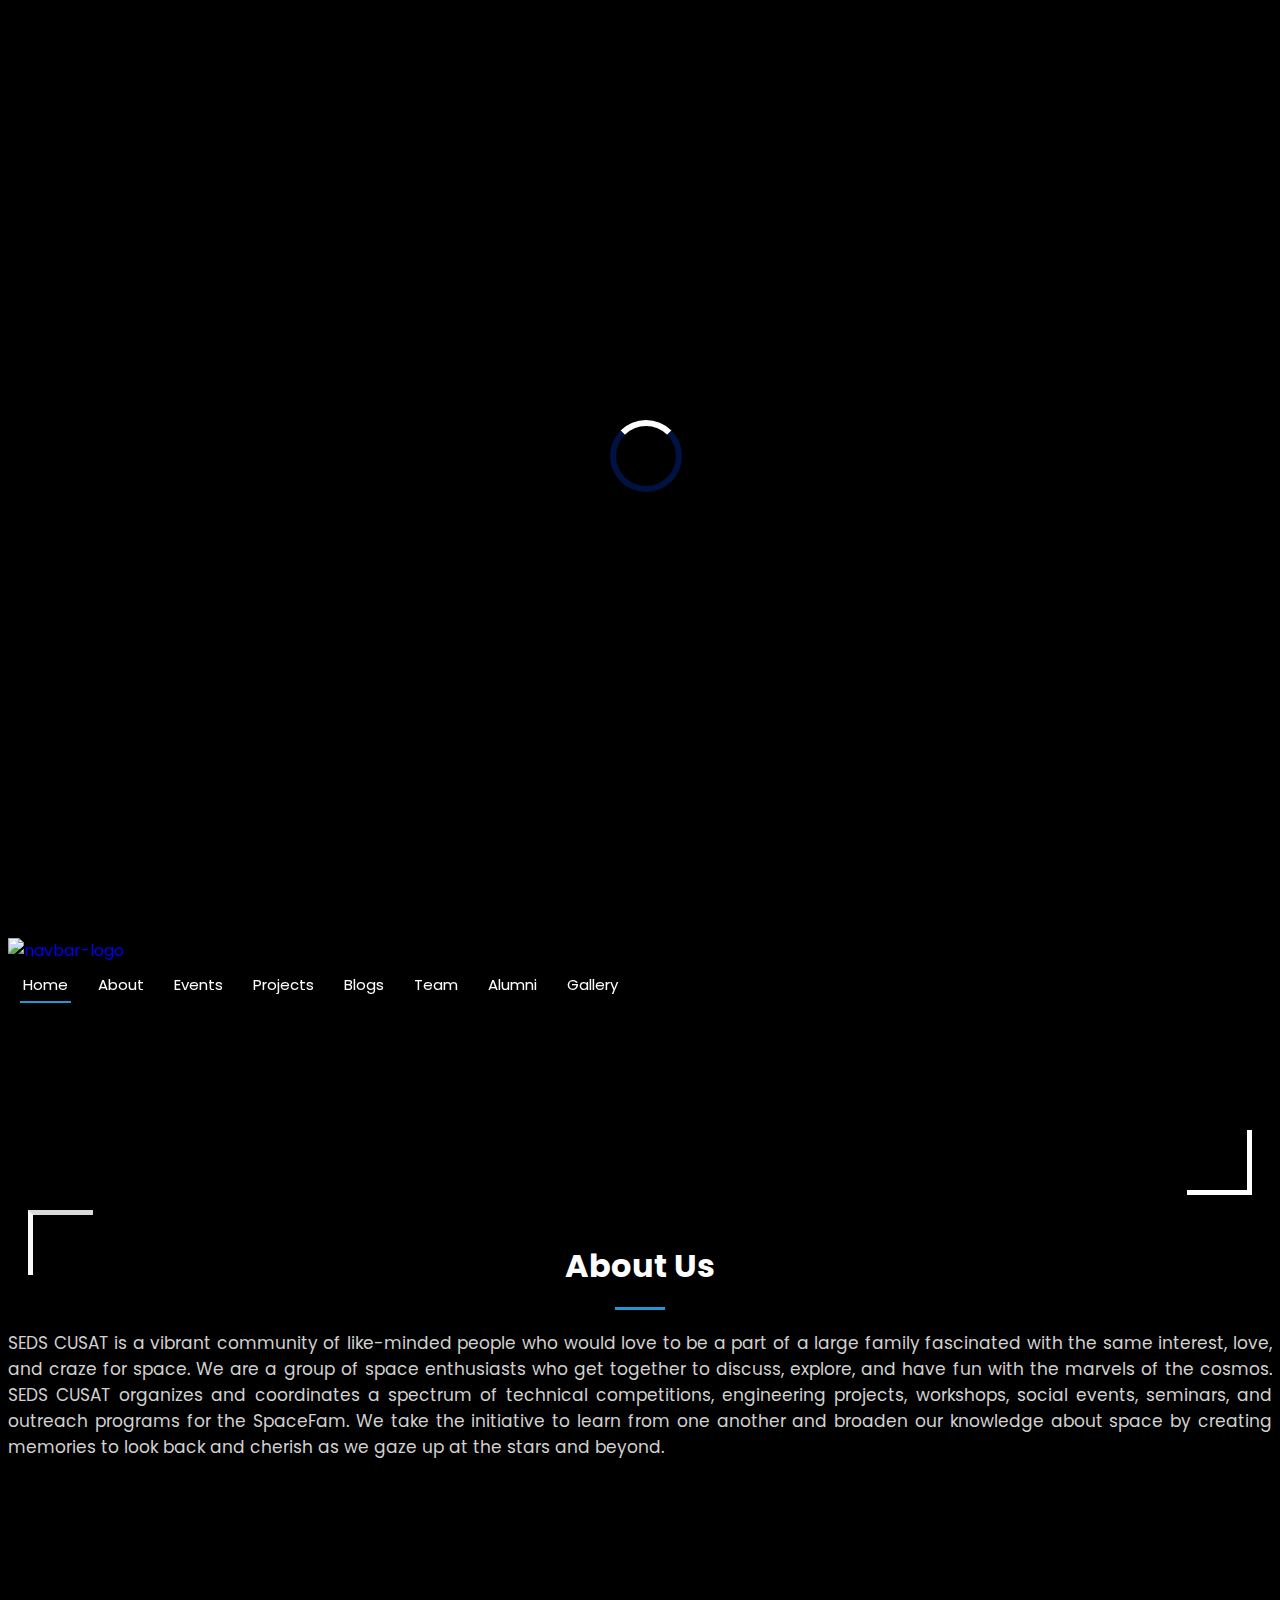
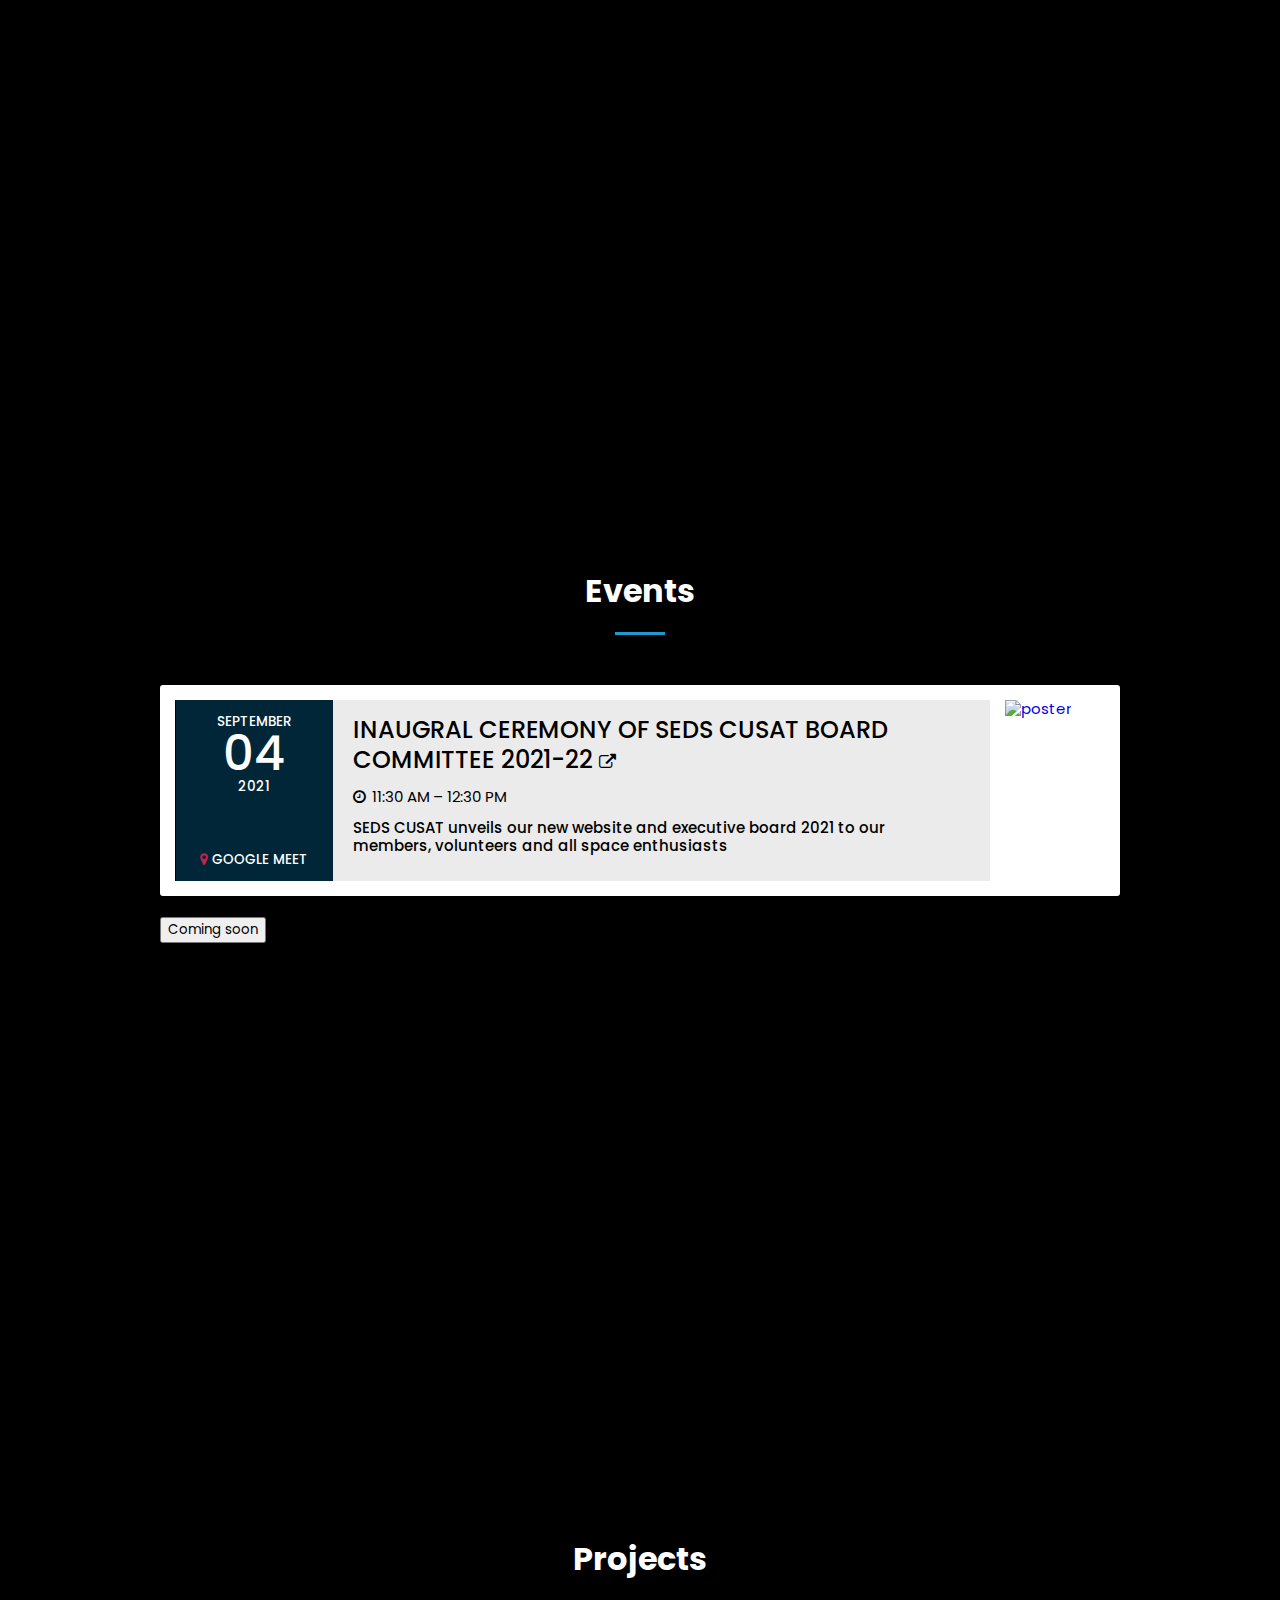
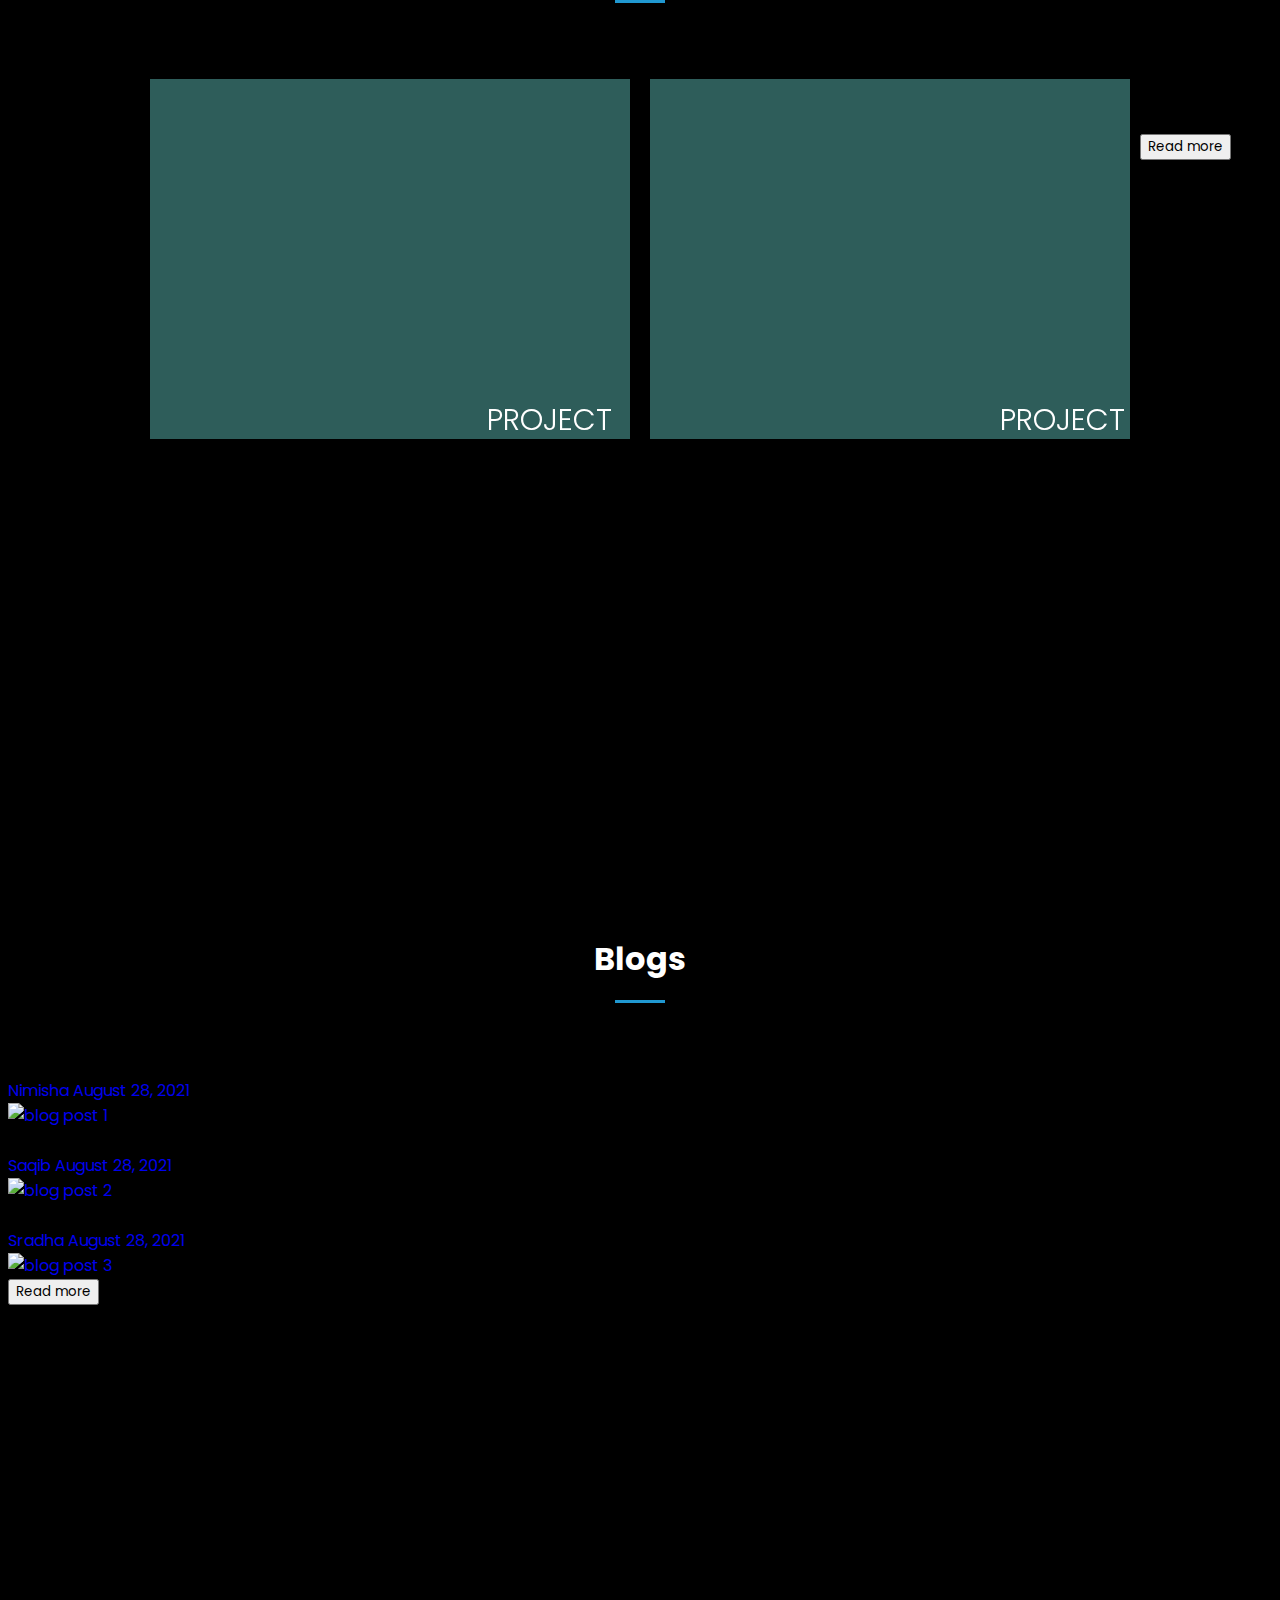
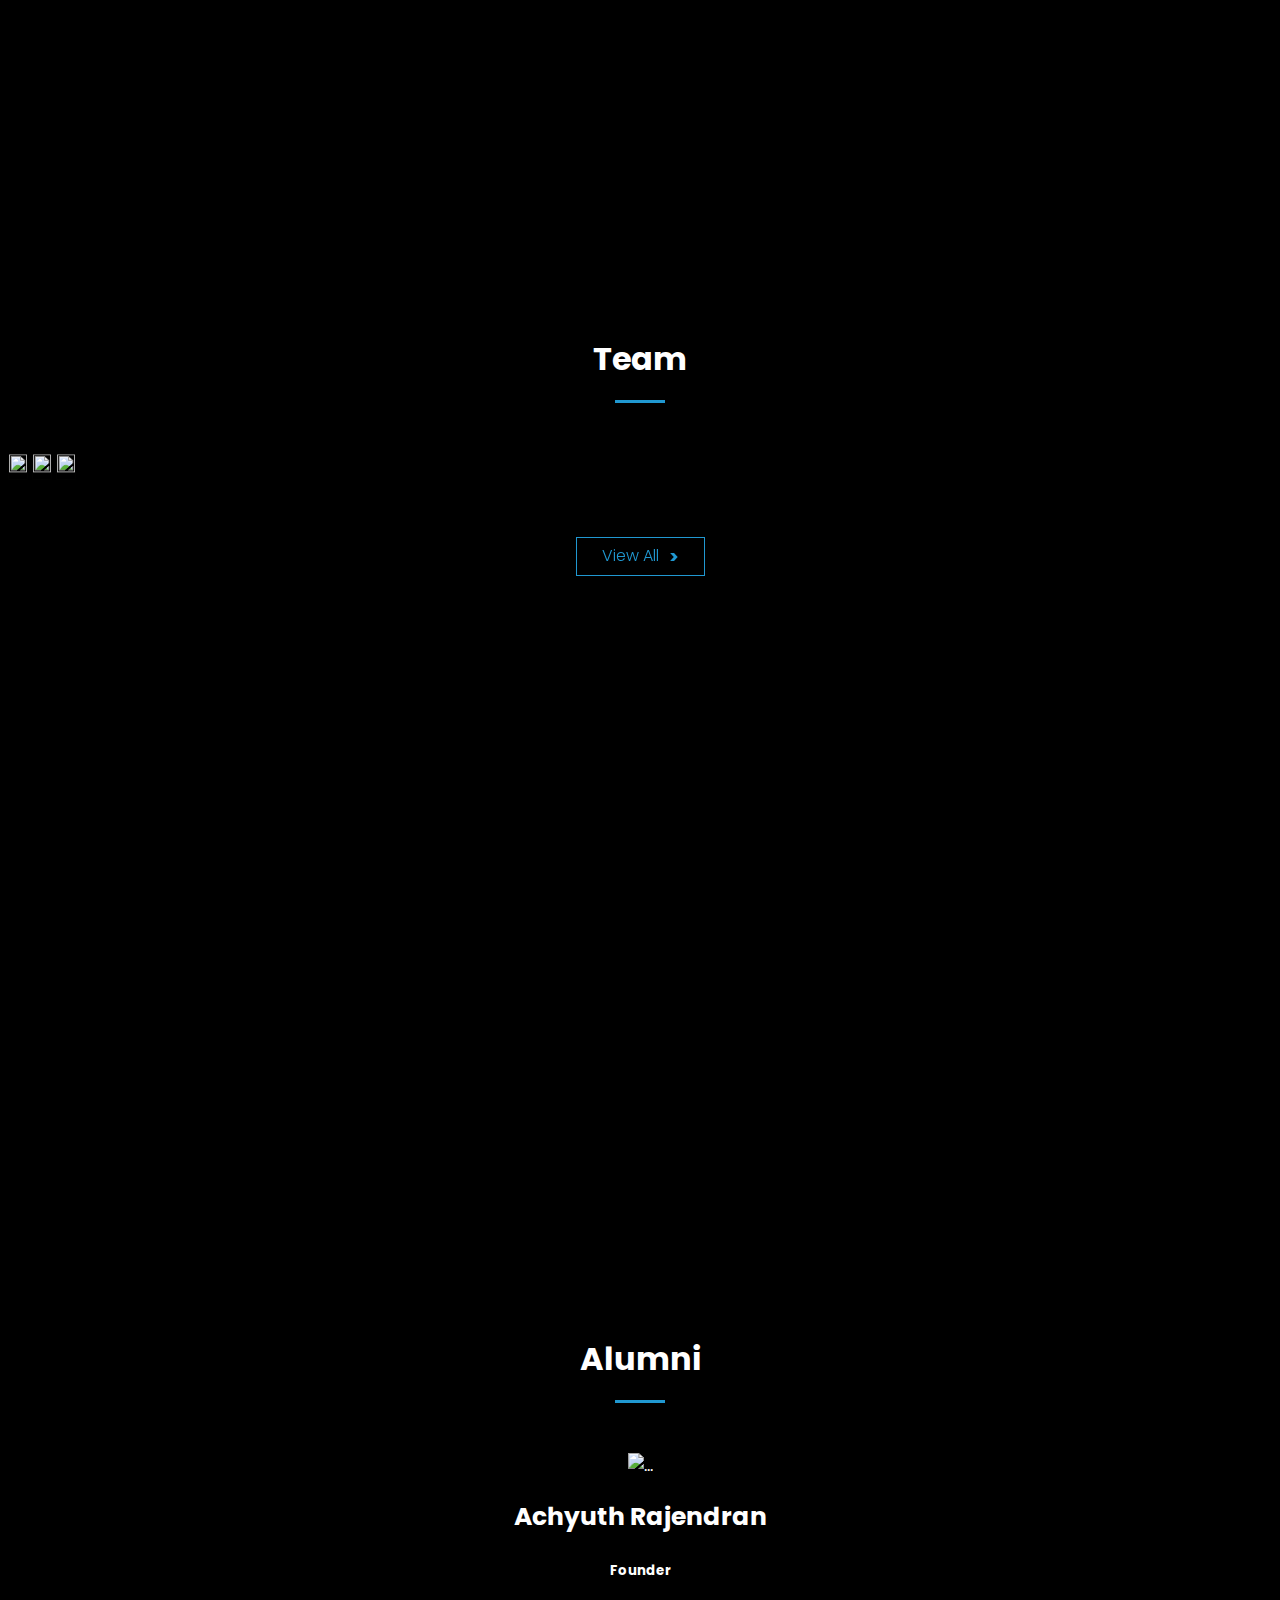
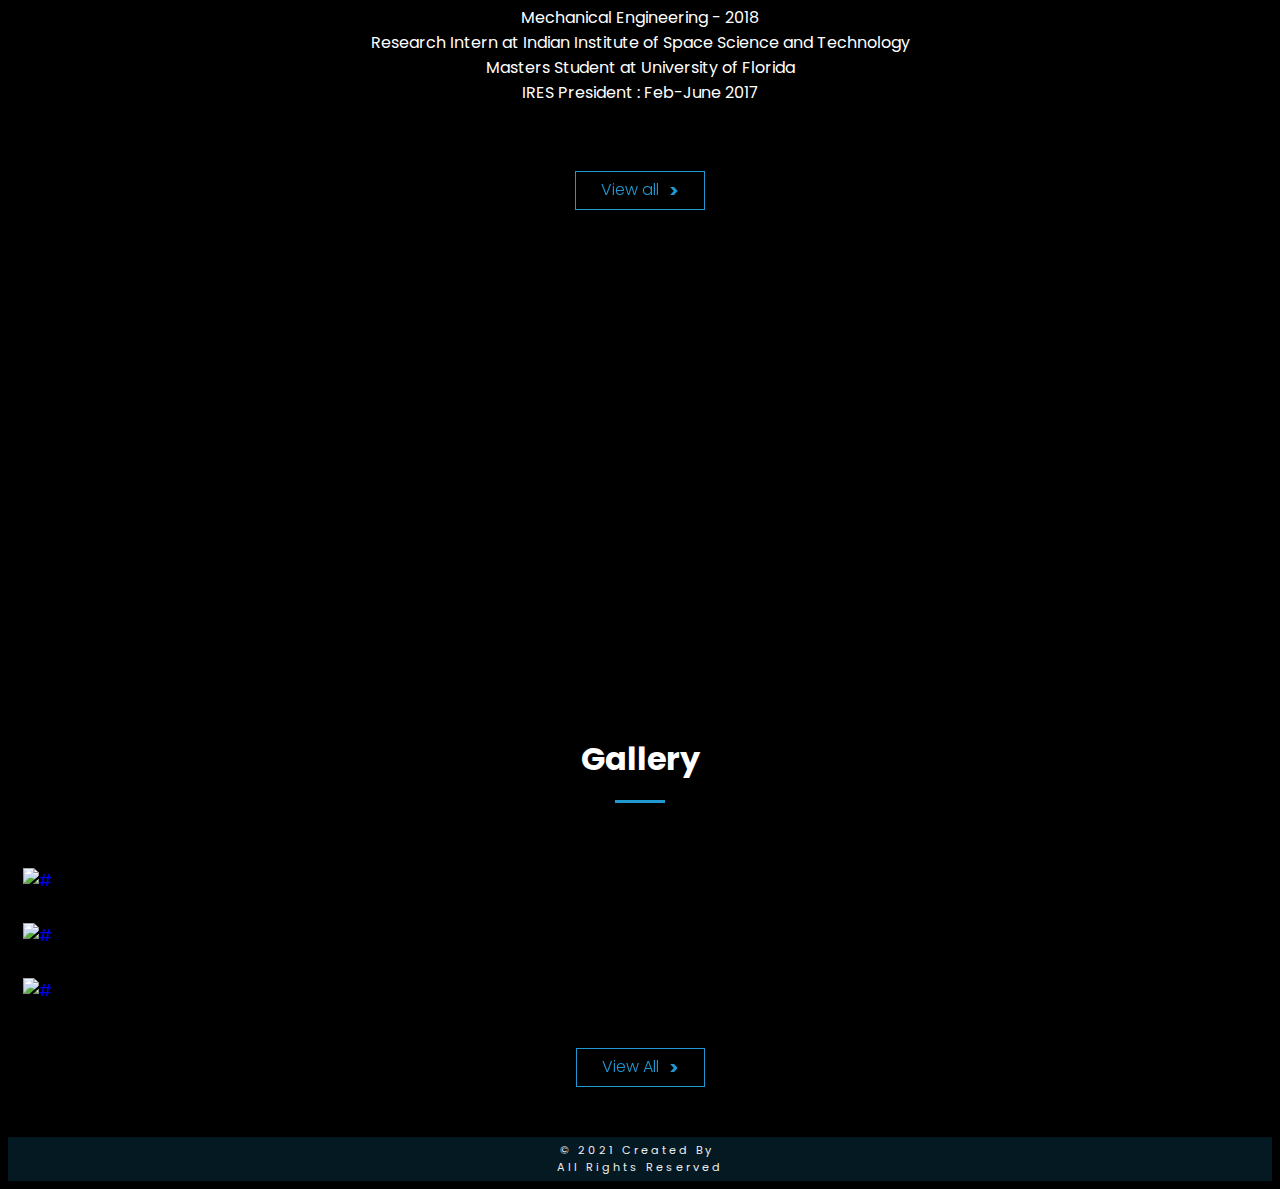
==== index.html @ 44fa4781 "added pop up" ====
<!DOCTYPE html>
<html lang="en">

<head>
	<meta charset="utf-8">
	<meta content="width=device-width, initial-scale=1.0" name="viewport">

	<title>SEDS CUSAT</title>
	<meta content="" name="description">
	<meta content="" name="keywords">

	<!-- Favicons -->
	<link href="assets/img/icon.png" rel="icon">

	<!-- Google Fonts -->
	<link rel="preconnect" href="https://fonts.googleapis.com">
	<link rel="preconnect" href="https://fonts.gstatic.com" crossorigin>
	<link
		href="https://fonts.googleapis.com/css2?family=Poppins:ital,wght@0,100;0,200;0,300;0,400;0,500;0,600;0,700;0,800;0,900;1,400&display=swap"
		rel="stylesheet">

	<!-- Bootstrap CSS CDN -->
	<link href="https://cdn.jsdelivr.net/npm/bootstrap@5.0.2/dist/css/bootstrap.min.css" rel="stylesheet"
		integrity="sha384-EVSTQN3/azprG1Anm3QDgpJLIm9Nao0Yz1ztcQTwFspd3yD65VohhpuuCOmLASjC" crossorigin="anonymous">
	<link rel="stylesheet"
		href="https://cdnjs.cloudflare.com/ajax/libs/bootstrap-icons/1.5.0/font/bootstrap-icons.min.css"
		integrity="sha512-xnP2tOaCJnzp2d2IqKFcxuOiVCbuessxM6wuiolT9eeEJCyy0Vhcwa4zQvdrZNVqlqaxXhHqsSV1Ww7T2jSCUQ=="
		crossorigin="anonymous" referrerpolicy="no-referrer" />
	<link rel="stylesheet" href="https://cdnjs.cloudflare.com/ajax/libs/font-awesome/4.7.0/css/font-awesome.min.css">

	<!-- Slideshow animation -->
	<link rel="stylesheet" href="https://cdnjs.cloudflare.com/ajax/libs/baguettebox.js/1.11.1/baguetteBox.min.css">

	<!-- Template Main CSS File -->
	<link href="assets/css/style.css" rel="stylesheet">
	<link rel="stylesheet" href="assets/css/blog.css">

</head>

<body>

	<!-- ======= Hero Section ======= -->
	<section id="hero">
		<div class="hero-container">
			<video autoplay muted loop id="myVideo">
				<source src="assets/video/tablet-hero-video.mp4" type="video/mp4">
			</video>
		</div>
	</section>
	<!-- End Hero -->

	<!-- ======= Header ======= -->

	<!-- navbar -->
	<header id="header" class="d-flex align-items-center ">
		<div class="container-fluid d-flex align-items-center justify-content-lg-between">
			<a href="#hero" class="logo me-auto me-lg-0"><img src="assets/img/logo.png" alt="navbar-logo"
					class="img-fluid"></a>
			<nav id="navbar" class="navbar order-last order-lg-0">
				<ul>
					<li><a class="nav-link scrollto active" href="#hero">Home</a></li>
					<li><a class="nav-link scrollto" href="#about">About</a></li>
					<li><a class="nav-link scrollto" href="#events">Events</a></li>
					<li><a class="nav-link scrollto" href="#projects">Projects</a></li>
					<li><a class="nav-link scrollto" href="#blogs">Blogs</a></li>
					<li><a class="nav-link scrollto" href="#team">Team</a></li>
					<li><a class="nav-link scrollto" href="#alumni">Alumni</a></li>
					<li><a class="nav-link scrollto" href="#gallery">Gallery</a></li>
				</ul>
				<i class="bi bi-list mobile-nav-toggle"></i>
			</nav>
			<!-- navbar -->
			<div class="header-social-links d-flex align-items-center">
				<a href="https://www.instagram.com/ires_cusat/?hl=en" target="blank" class="instagram"><i
						class="bi bi-instagram"></i></a>
				<a href="https://www.facebook.com/SedsCusatIrescusat/" target="blank" class="facebook"><i
						class="bi bi-facebook"></i></a>
				<a href="https://www.linkedin.com/company/sedscusat/" target="blank" class="linkedin"><i
						class="bi bi-linkedin"></i></i></a>
				<a href="https://twitter.com/CusatSeds" target="blank" class="twitter"><i class="bi bi-twitter"></i></a>
			</div>
		</div>
	</header>
	<!-- End Header -->

	<!-- pop up -->
	<div class="modal open">
		<div class="modal-overlay" onclick="closeModal()"></div>
		<div class="modal-card">
		  <div class="modal-body">
			<div class="modal-header">Students Space Summit 23</div>
			<div class="modal-content">
				Students Space Summit 2023 registration is live. Grab Your Tickets Now!
				<br>
				<a href="https://spaceupcusat.org/sss"><button id="blog_more" class="blog-more">Grab Ticket</button></a>
			</div>
			<div class="modal-footer">
			  <button class="blog-more" onclick="closeModal()">Close</button>
			</div>
		  </div>
		</div>
	  </div>

	  <script>
		function closeModal() {
		  document.querySelector(".modal").classList.remove("open");
		}
		function openModal() {
		  document.querySelector(".modal").classList.add("open");
		}
  
		/* Actual screen view hight for IOS */
		function setViewHeight() {
		  const vh = `${window.innerHeight}px`;
		  document.documentElement.style.setProperty("--screen-h", vh);
		}
		setViewHeight();
		window.addEventListener("resize", setViewHeight);
	  </script>
	<!-- end pop up -->

	<main id="main">

		<!-- ======= About Section ======= -->
		<section id="about" class="about">
			<div class="container" data-aos="fade-up">
				<div class="row">
					<div class="col-lg-6 order-1 order-lg-2" data-aos="zoom-in" data-aos-delay="100">
						<div class="about-img">
							<img src="https://seds-cusat.github.io/Image-Hoster/website/about.jpg" alt="">
						</div>
					</div>
					<div class="col-lg-6 pt-4 pt-lg-0 order-2 order-lg-1 content">
						<div class="section-title">
							<h2>About Us</h2>
							<p style=" text-align: justify;">
								SEDS CUSAT is a vibrant community of like-minded people who would love to be a part of a large family fascinated with the same interest, love, and craze for space. We are a group of space enthusiasts who get together to discuss, explore, and have fun with the marvels of the cosmos. SEDS CUSAT organizes and coordinates a spectrum of technical competitions, engineering projects, workshops, social events, seminars, and outreach programs for the SpaceFam. 
								We take the initiative to learn from one another and broaden our knowledge about space by creating memories to look back and cherish as we gaze up at the stars and beyond.
							</p>
						</div>
					</div>
				</div>
			</div>
		</section>
		<!-- End About Section -->

		<!-- ======= Events section ======= -->
		<section id="events" class="events-grid">
			<div class="events-container">
				<div class="section-title">
					<h2>Events</h2>
				</div>
				<div class="eventWrapper">
					<div class="event">
						<div class="event--img">
							<a href="assets/img/board.jpg">
								<!--give the link of the poster-->
								<img src="assets/img/board.jpg" alt="poster">
								<!--give the link of the poster again-->
							</a>
						</div>
						<div class="event--date"><span id="date-details">September</span><span id="date">04</span><span
								id="date-details">2021</span><span id="date-details"><a style="color: #fff;"
									href="https://youtu.be/FF121er69zk" target="_blank">Google
									meet</a></span></div>
						<!--insert meet link in the hashtag there-->
						<div class="event--content">
							<h2><a href="https://youtu.be/FF121er69zk" target="_blank">INAUGRAL CEREMONY OF SEDS CUSAT BOARD COMMITTEE 2021-22</a></h2>
							<div class="event--content-info">
								<div><time>11:30 AM – 12:30 PM</time></div>
							</div>
							<p class="event--content-ensemble">SEDS CUSAT unveils our new website and executive board
								2021 to our
								members, volunteers and all space enthusiasts</p>
							<div class="event--content-social">
								<a href="https://www.instagram.com/ires_cusat/?hl=en" target="blank"
									class="instagram"><i class="bi bi-instagram"></i></a>
								<a href="https://www.facebook.com/SedsCusatIrescusat/" target="blank"
									class="facebook"><i class="bi bi-facebook"></i></a>
								<a href="https://www.linkedin.com/company/sedscusat/" target="blank" class="linkedin"><i
										class="bi bi-linkedin"></i></i></a>
								<a href="https://twitter.com/CusatSeds" target="blank" class="twitter"><i
										class="bi bi-twitter"></i></a>
							</div>
						</div>
					</div>
				</div>
				<a href=""><button id="blog_more" class="blog-more">Coming soon</button></a>
			</div>
		</section>
		<!-- End Events Section -->

		<!-- ======= projects Section ======= -->
		<section id="projects" class="projects">

			<div class="container">

				<div class="section-title">
					<h2 class="project-heading">Projects</h2>
				</div>

				<div class="grid">
					<figure class="effect-milo">
						<img src="https://seds-cusat.github.io/Image-Hoster/website/Project1.jpeg" height="500" width="500" alt="Project1" />
						<figcaption>
							<h2>Project<span> &emsp;1</span><br><label style="font-size: 18px;text-align:right">CANSAT&emsp;COMPETITION</label></h2>
              
							<p style="text-align: right;">An annual design build launch competition for space related
                topics conducting by American Astronautical society (AAS).</p>
							<a href="https://medium.com/@sedscusat/project-1-b3ef32cbc474" target="blank">View more</a>
							<!-- publish projects and add link here !-->
						</figcaption>
					</figure>
					<figure class="effect-milo">
						<img src="https://seds-cusat.github.io/Image-Hoster/website/Project2.jpeg" height="500" width="500" 
							alt="img03" />
						<figcaption>
							<h2>Project<span> &emsp;2</span><br><label style="font-size: 18px; text-align:right">SAE&emsp;Aero&emsp;Design</h2>
              
							<p style="text-align: right;">To design and construct a radio controlled model aircraft that will lift the largest payload while still maintaining structural integrity.</p>
							<a href="https://medium.com/@sedscusat/sae-aero-design-e02f6907341e" target="blank">View more</a>
							<!-- publish projects and add link here !-->
						</figcaption>
					</figure>

				</div>
				<div class="project-button-div">
          <a href="https://medium.com/@sedscusat"><button id="blog_more" class="blog-more">Read more</button></a>
				</div>
			</div>

		</section>
		<!-- Project Section -->

		<!-- ======= Blogs Section ======= -->
		<section id="blogs" style="min-height: 100vh;">
			<div class="section-title">
				<h2>Blogs</h2>
			</div>
			<div class="container container-blog">

				<div class="blogcard">
					<div class="infos">
						<a
							href="https://medium.com/@sedscusat/interview-with-yuri-gagarin-but-you-are-yuri-8d394347d635" target="_blank">
							<span class="blog-title" style="color: black;">Interview with Yuri Gagarin, but you are
								Yuri.</span><br>
							<span class="author-name">Nimisha</span>
							<span class="date">August 28, 2021</span>
						</a>
					</div>
					<a href="https://medium.com/@sedscusat/interview-with-yuri-gagarin-but-you-are-yuri-8d394347d635" target="_blank"><img
							src="https://seds-cusat.github.io/Image-Hoster/blogs/yuri.jpg" alt="blog post 1"></a>
				</div>

				<div class="blogcard">
					<div class="infos">
						<a
							href="https://medium.com/@sedscusat/10-space-related-youtube-channels-every-space-geeks-should-subscribe-to-f22dac3e3a54" target="_blank">
							<span class="blog-title" style="color: black;">10 Space-related YouTube channels every space
								geeks should
								subscribe to!</span><br>
							<span class="author-name">Saqib</span>
							<span class="date">August 28, 2021</span>
						</a>
					</div>
					<a
						href="https://medium.com/@sedscusat/10-space-related-youtube-channels-every-space-geeks-should-subscribe-to-f22dac3e3a54" target="_blank"><img
							src="https://seds-cusat.github.io/Image-Hoster/blogs/space colorful.jpg"
							alt="blog post 2"></a>
				</div>

				<div class="blogcard">
					<div class="infos">
						<a href="https://medium.com/@sedscusat/50th-anniversary-of-apollo-11-moon-landing-c5d0f83d475b" target="_blank">
							<span class="blog-title" style="color: black;">50th anniversary of Apollo 11 moon
								landing</span><br>
							<span class="author-name">Sradha</span>
							<span class="date">August 28, 2021</span>
						</a>
					</div>
					<a href="https://medium.com/@sedscusat/50th-anniversary-of-apollo-11-moon-landing-c5d0f83d475b" target="_blank"><img
							src="https://seds-cusat.github.io/Image-Hoster/blogs/apollo 11.jpg" alt="blog post 3"></a>
				</div>
			</div>
			<a href="https://medium.com/@sedscusat" target="_blank"><button id="blog_more" class="blog-more">Read more</button></a>

		</section>
		<!-- End Blogs Section -->

		<!-- ======= Team Section ======= -->
		<section id="team" class="team">
			<div class="container">

				<div class="section-title">
					<h2>Team</h2>

				</div>
				<div class="team-row row">
					<div class="box col-lg-4">
						<img src="https://seds-cusat.github.io/Image-Hoster/2021/ires%20faculty.jpg" alt="" />
						<a class="teamname" href="https://www.linkedin.com/in/gireesh-kumaran-thampi-b-s-6711253b/"
							target="_blank"><b>Dr.Gireesh Kumaran Thampi B S</b><br><small>Faculty Advisor</small></a>
					</div>
					<div class="box col-lg-4">
						<img src="https://raw.githubusercontent.com/SEDS-CUSAT/Image-Hoster/main/2022/Mohammed%20Sharooq.jpg" alt="" />
						<a class="teamname" href="https://www.linkedin.com/in/mohammed-sharooq-698b54202" target="_blank"><b>Mohammed
							Sharooq N</b>
							| <small>President</small></a>
					</div>
					<div class="box col-lg-4">
						<img src="https://raw.githubusercontent.com/SEDS-CUSAT/Image-Hoster/main/2022/Fimil.jpg" alt="" />
						<a class="teamname" href="http://www.linkedin.com/in/fimilfaneea"
							target="_blank"><b>Fimil Faneea  </b> |
							<small>Secretary</small></a>
					</div>
				</div>
				<a href="/team.html"><button class="more">View All</button></a>

			</div>
		</section>
		<!-- End Team Section -->


		<!-- ======= Alumni Section ======= -->
		<section id="alumni" class="alumni">
			<div class="container">

				<div class="section-title">
					<h2>Alumni</h2>
				</div>

				<div class="row justify-content-center">
					<div class="col-xxl-6 col-lg-8 col-md-10 align-items-stretch">
						<div class="alumni-box">

							<div class="row">
								<div class="col-md-5 pl-4 pr-0 alumni-member-img">
									<img src="https://seds-cusat.github.io/Image-Hoster/2019/Achyuth.jpg"
										class="img-fluid mx-auto d-block rounded" alt="...">
								</div>
								<div class="col-md-7 px-4 text-md-start">
									<h5 class="alumni-name">Achyuth Rajendran</h5>
									<ul>
										<h5>Founder</h5>
										<li>Mechanical Engineering - 2018</li>
										<li>Research Intern at Indian Institute of Space Science and Technology</li>
										<li>Masters Student at University of Florida</li>
										<li>IRES President : Feb-June 2017</li>
									</ul>
								</div>
							</div>

						</div>
					</div>
				</div>
				<div class="btn-wrap">
					<a href="alumni.html"><button class="more">View all</button></a>

				</div>
			</div>
		</section>
		<!-- End Alumni Section -->

		<!-- ======= Gallery Section ======= -->
		<section id="gallery">
			<div class="section-title">
				<h2>Gallery</h2>
			</div>
			<div class="seds-gallery container">
				<div class="row">
					<div class="col-md-4 seds-gallery-grid-item">
						<a class="lightbox"
							href="https://seds-cusat.github.io/Image-Hoster/gallery/DSC_0064.NEF-min.jpg">
							<img src="https://seds-cusat.github.io/Image-Hoster/gallery/DSC_0064.NEF-min.jpg"
								class="img-fluid mx-auto d-block" alt="#">
						</a>
					</div>
					<div class="col-md-4 seds-gallery-grid-item">
						<a class="lightbox" href="https://seds-cusat.github.io/Image-Hoster/gallery/DSC_0954-min.JPG">
							<img src="https://seds-cusat.github.io/Image-Hoster/gallery/DSC_0954-min.JPG"
								class="img-fluid mx-auto d-block" alt="#">
						</a>
					</div>
					<div class="col-md-4 seds-gallery-grid-item">
						<a class="lightbox" href="https://seds-cusat.github.io/Image-Hoster/gallery/DSC_0973-min.JPG">
							<img src="https://seds-cusat.github.io/Image-Hoster/gallery/DSC_0973-min.JPG"
								class="img-fluid mx-auto d-block" alt="#">
						</a>
					</div>
				</div>
			</div>
			<a href="gallery.html"><button class="more">View All</button></a>
		</section>
		<!-- End Gallery Section -->

	</main>
	<!-- End #main -->

	<!-- ======= Footer ======= -->
	<footer class="footer-section">
		<div class="copyright-area">
			<div class="container">
				<div class="row">
					<div class="copyright-text">
						<center>&copy; 2021 Created By <img class="footer-logo" src="assets/img/logo.png" alt=""><br>All
							Rights
							Reserved</center>
					</div>
				</div>
			</div>
		</div>
	</footer>
	<!-- End Footer -->

	</main><!-- End #main -->

	<div id="preloader"></div>
	<a href="#" class="back-to-top d-flex align-items-center justify-content-center"><i
			class="bi bi-arrow-up-short"></i></a>

	<!-- CDN JS Files -->
	<script src="https://cdn.jsdelivr.net/npm/bootstrap@5.0.2/dist/js/bootstrap.bundle.min.js"
		integrity="sha384-MrcW6ZMFYlzcLA8Nl+NtUVF0sA7MsXsP1UyJoMp4YLEuNSfAP+JcXn/tWtIaxVXM"
		crossorigin="anonymous"></script>
	<script src="https://unpkg.com/isotope-layout@3/dist/isotope.pkgd.min.js"></script>
	<script src="https://cdnjs.cloudflare.com/ajax/libs/Swiper/7.0.1/swiper-bundle.min.js"
		integrity="sha512-sRIpMolH1mH84KE0MOk2DGR+EcopqZBacqrVyxOFrVF2tOncVvahXLx5odSF75Hhhhfsn9HOmXTjOteD9Bjs6g=="
		crossorigin="anonymous" referrerpolicy="no-referrer"></script>

	<!-- Gallery slideshow animation -->
	<script src="https://cdnjs.cloudflare.com/ajax/libs/baguettebox.js/1.11.1/baguetteBox.min.js"></script>
	<script>
		baguetteBox.run('.seds-gallery');
		baguetteBox.run('.event--img');
	</script>

	<!-- Template Main JS File -->
	<script src="assets/js/main.js"></script>
	<!-- about section transition -->
	<script src="https://unpkg.com/aos@next/dist/aos.js"></script>
	<script>AOS.init();</script>

</body>

</html>
---- assets/css/style.css ----
/* Parallax CSS */
/* #events, #blogs, #alumni {
  background: linear-gradient( rgba(0, 0, 0, 0.75), rgba(0, 0, 0, 0.75) ), url('/assets/img/bg.jpg') no-repeat fixed;
} */

@media (min-width: 1024px) {
  #about, #team, #alumni{
    height: 100vh;
  }
}

@import url('https://fonts.googleapis.com/css2?family=Poppins&display=swap');
/*  styling scrollbars  */
::-webkit-scrollbar {
  width: 1.5px;
  height: 1px;
}

::-webkit-scrollbar-track {
  box-shadow: inset 0 0 5px #2099d186;
  transition: ease-in-out 1s;
}

::-webkit-scrollbar-thumb {
  background: #2098d1;
}

::-webkit-scrollbar-thumb:hover {
  background: #2098d1;
}

*{
  font-family: 'Poppins', sans-serif;
}

body {
  background-color: #000;
}

a {
  /*color: #2098d1*/
  text-decoration: none;
}



h1, h2, h3, h4, h5, h6 {
  font-family: "poppins", sans-serif;
}

main{
  min-height: calc(100vh - 105px);
}


/*--------------------------------------------------------------
# Preloader
--------------------------------------------------------------*/
#preloader {
  position: fixed;
  top: 0;
  left: 0;
  right: 0;
  bottom: 0;
  z-index: 9999;
  overflow: hidden;
  background: rgb(0, 0, 0);
}

#preloader:before {
  content: "";
  position: fixed;
  top: calc(50% - 30px);
  left: calc(50% - 30px);
  border: 6px solid #001242;
  border-top-color: white;  
  border-radius: 50%;
  width: 60px;
  height: 60px;
  -webkit-animation: animate-preloader 1s linear infinite;
  animation: animate-preloader 1s linear infinite;
}

@-webkit-keyframes animate-preloader {
  0% {
    transform: rotate(0deg);
  }
  100% {
    transform: rotate(360deg);
  }
}

@keyframes animate-preloader {
  0% {
    transform: rotate(0deg);
  }
  100% {
    transform: rotate(360deg);
  }
}

/*--------------------------------------------------------------
# Back to top button
--------------------------------------------------------------*/
.back-to-top {
  position: fixed;
  visibility: hidden;
  opacity: 0;
  right: 15px;
  bottom: 55px;
  z-index: 996;
  background:  #2099d186;
  width: 40px;
  height: 40px;
  border-radius: 4px;
  transition: all 0.4s;
}

.back-to-top i {
  font-size: 28px;
  color: #fff;
  line-height: 0;
}

.back-to-top:hover {
  background: #2098d1;
  color: #fff;
}

.back-to-top.active {
  visibility: visible;
  opacity: 1;
}

/*--------------------------------------------------------------
# Header
--------------------------------------------------------------*/
#header {
  transition: all 0.5s;
  z-index: 997;
  position: relative;
  height: 70px;
}

@media (max-width: 992px) {
  #header {
    height: 60px;
  }
}

#header.fixed-top, #header.header-inner-pages {
  background: rgb(0, 4, 32);
}

#header.fixed-top {
  position: fixed;
}


#header .logo img {
  max-height: 40px;
}

.scrolled-offset {
  margin-top: 70px;
}

@media (max-width: 991px) {
  .scrolled-offset {
    margin-top: 60px;
  }
}

/*--------------------------------------------------------------
# Header Social Links
--------------------------------------------------------------*/
.header-social-links {
  padding-left: 20px;
}

.header-social-links a {
  color: rgb(255, 255, 255);
  margin-left: 10px;
  display: inline-flex;
  align-items: center;
  justify-content: center;
  transition: 0.6s;
  padding: 5px;
}

.header-social-links a i {
  line-height: 0;
}

.twitter:hover{
  transform: scale(1.5);
  background: #00aced;
  border-radius: 5px;
  -moz-transform: rotate(360deg); 
  -webkit-transform: rotate(360deg); 
  -o-transform: rotate(360deg); 
  -ms-transform: rotate(360deg); 
  transform: rotate(360deg);
}

.facebook:hover{
  transform: scale(1.5);
  background: #3b5998;
  border-radius: 5px;
  -moz-transform: rotate(360deg); 
  -webkit-transform: rotate(360deg); 
  -o-transform: rotate(360deg); 
  -ms-transform: rotate(360deg); 
  transform: rotate(360deg);
}


.instagram:hover{
  transform: scale(1.5);
  background: #E1306C;
  border-radius: 5px;
  -moz-transform: rotate(360deg); 
  -webkit-transform: rotate(360deg); 
  -o-transform: rotate(360deg); 
  -ms-transform: rotate(360deg); 
  transform: rotate(360deg);
}

.linkedin:hover{
  transform: scale(1.5);
  background: #007bb6;
  border-radius: 5px;
  -moz-transform: rotate(360deg); 
  -webkit-transform: rotate(360deg); 
  -o-transform: rotate(360deg); 
  -ms-transform: rotate(360deg); 
  transform: rotate(360deg);
}


@media (max-width: 768px) {
  .header-social-links {
    padding: 0 15px 0 0;
  }
}

/*--------------------------------------------------------------
# Navigation Menu
--------------------------------------------------------------*/
/*
#Desktop Navigation 
*/
.navbar {
  padding: 0;
}

.navbar ul {
  margin: 0;
  padding: 0;
  display: flex;
  list-style: none;
  align-items: center;
}

.navbar li {
  position: relative;
}

.navbar > ul > li {
  white-space: nowrap;
  padding: 10px 12px;
}

.navbar a, .navbar a:focus {
  display: flex;
  align-items: center;
  justify-content: space-between;
  padding: 0 3px;
  font-size: 15px;
  font-weight: 400;
  white-space: nowrap;
  transition: 0.3s;
  color: white;
  position: relative;
}

.navbar a i, .navbar a:focus i {
  font-size: 12px;
  line-height: 0;
  margin-left: 5px;
}

.navbar > ul > li > a:before {
  content: "";
  position: absolute;
  width: 100%;
  height: 2px;
  bottom: -7px;
  left: 0;
  background-color: #2098d1;
  visibility: hidden;
  width: 0px;
  transition: all 0.3s ease-in-out 0s;
}

.navbar a:hover:before, .navbar li:hover > a:before, .navbar .active:before {
  visibility: visible;
  width: 100%;
}

.navbar a:hover, .navbar .active, .navbar .active:focus, .navbar li:hover > a {
  color: #fff;
}

/**
* Mobile Navigation 
*/
.mobile-nav-toggle {
  color: #fff;
  font-size: 28px;
  cursor: pointer;
  display: none;
  line-height: 0;
  transition: 0.5s;
}

@media (max-width: 991px) {
  .mobile-nav-toggle {
    display: block;
  }
  .navbar ul {
    display: none;
  }
}

.navbar-mobile {
  position: fixed;
  overflow: hidden;
  top: 0;
  right: 0;
  left: 0;
  bottom: 0;
  background: rgba(0, 0, 0, 0.9);
  transition: 0.3s;
  z-index: 999;
}

.navbar-mobile .mobile-nav-toggle {
  position: absolute;
  top: 15px;
  right: 15px;
}

.navbar-mobile ul {
  display: block;
  position: absolute;
  top: 55px;
  right: 15px;
  bottom: 15px;
  left: 15px;
  padding: 10px 0;
  background-color: #2098d10c;
  overflow-y: auto;
  transition: 0.3s;
}

.navbar-mobile a {
  padding: 10px 20px;
  font-size: 15px;
  color: #2098d1
}

.navbar-mobile > ul > li {
  padding: 0;
}

.navbar-mobile a:hover:before, .navbar-mobile li:hover > a:before, .navbar-mobile .active:before {
  visibility: hidden;
}

.navbar-mobile a:hover, .navbar-mobile .active, .navbar-mobile li:hover > a {
  color: #fdfdfd;
}

.navbar-mobile .getstarted {
  margin: 15px;
}

/*
* { box-sizing: border-box; }
.video-background {
  background: #000;
  position: fixed;
  top: 0; right: 0; bottom: 0; left: 0;
  z-index: -99;
}
.video-foreground,
.video-background iframe {
  position: absolute;
  top: 0;
  left: 0;
  width: 100%;
  height: 100%;
  pointer-events: none;
}
#vidtop-content {
	top: 0;
	color: #fff;
}
.vid-info { position: absolute; top: 0; right: 0; width: 33%; background: rgba(0,0,0,0.3); color: #fff; padding: 1rem; font-family: Avenir, Helvetica, sans-serif; }
.vid-info h1 { font-size: 2rem; font-weight: 700; margin-top: 0; line-height: 1.2; }
.vid-info a { display: block; color: #fff; text-decoration: none; background: rgba(0,0,0,0.5); transition: .6s background; border-bottom: none; margin: 1rem auto; text-align: center; }
@media (min-aspect-ratio: 16/9) {
  .video-foreground { height: 300%; top: -100%; }
}
@media (max-aspect-ratio: 16/9) {
  .video-foreground { width: 300%; left: -100%; }
}
@media all and (max-width: 600px) {
.vid-info { width: 50%; padding: .5rem; }
.vid-info h1 { margin-bottom: .2rem; }
}
@media all and (max-width: 500px) {
.vid-info .acronym { display: none; }
}*/
/*--------------------------------------------------------------
# Hero Section
--------------------------------------------------------------*/
#hero {
  width: 100%;
  height: 100vh;
  background-size: cover;
  background-position: center;
  background-repeat: no-repeat;
  background-attachment: fixed;
  position: relative;
  margin-bottom: -70px;
}

#myVideo {
  width: 100%;
}

@media (max-width: 992px) {
  #hero {
    margin-bottom: -60px;
    background-position: center;
  }
}

@media screen and (min-width: 1200px) {
  #myVideo {
    width: 80%;
  }
}

#hero:before {
  content: "";
  position: absolute;
  bottom: 0;
  top: 0;
  left: 0;
  right: 0;
}

#hero .hero-container {
  position: absolute;
  bottom: 0;
  top: 0;
  left: 15px;
  right: 15px;
  display: flex;
  justify-content: center;
  align-items: center;
  flex-direction: column;
  text-align: center;
}


@media (min-width: 1024px) {
  #hero {
    background-attachment: fixed;
    background-position: center;
  }
  
}

@media (max-width: 768px) {
  
  #hero h2 {
    font-size: 18px;
    line-height: 24px;
  }
}

/*--------------------------------------------------------------
# Sections General
--------------------------------------------------------------*/
section {
  padding: 50px 0;
  overflow: hidden;
}

.section-bg {
  background-color: #fafafa;
}

.section-title {
  text-align: center;
  padding-bottom: 30px;
  color: #fff;
}

.section-title h2 {
  font-size: 32px;
  font-weight: 700;
  margin-bottom: 20px;
  padding-bottom: 20px;
  position: relative;
}

.section-title h2::after {
  content: '';
  position: absolute;
  display: block;
  width: 50px;
  height: 3px;
  background: #2098d1;
  bottom: 0;
  left: calc(50% - 25px);
}

.section-title p {
  margin-bottom: 0;
  color: #d1d1d1;
  font-size: 17px;
}

/*--------------------------------------------------------------
# About
--------------------------------------------------------------*/
.about {
  /* background:url("../img/venus.jpg") top center;     */
  background-size: cover;
  position: relative;
  min-height: 100vh;
}

.about:before {
  content: "";
  /* background-color: rgba(0, 0, 0, 0.609);     */
  position: absolute;
  bottom: 0;
  top: 0;
  left: 0;
  right: 0;
}



.about .about-img {
  position: relative;
  transition: .5s;
}

@media (min-width: 991px) {
  .about .about-img {
    position: relative;
    transition: .5s;
    margin-top: 82px;
  }
}

.about .about-img img {
  max-width: 100%;
  position: relative;
  border-radius: 10px;
}

.about .about-img::before {
  position: absolute;
  left: 20px;
  top: 20px;
  width: 60px;
  height: 60px;
  z-index: 1;
  content: '';
  border-left: 5px solid rgb(250, 248, 248);
  border-top: 5px solid rgb(219, 219, 219);
  transition: .5s;
}

.about .about-img::after {
  position: absolute;
  right: 20px;
  bottom: 20px;
  width: 60px;
  height: 60px;
  z-index: 2;
  content: '';
  border-right: 5px solid rgb(255, 255, 255);
  border-bottom: 5px solid rgb(255, 255, 255);
  transition: .5s;
}

.about .about-img:hover {
  transform: scale(1.03);
}

.about .about-img:hover::before {
  left: 10px;
  top: 10px;
}

.about .about-img:hover::after {
  right: 10px;
  bottom: 10px;
}

.about .content {
  z-index: 0;
  text-align: justify;
}

.about .content p:last-child {
  margin-bottom: 0;
}

@media (min-width: 1024px) {
  .about {
    background-attachment: fixed;
    padding-top: 100px;
  }
}

/*--------------------------------------------------------------
# Team
--------------------------------------------------------------*/
.team-row {
  position: relative;
  column-count: 3;
  column-gap: 0;
  width: 100%;
}

.team .box {
  position: relative;
  transform-style: preserve-3d;
  overflow: hidden;
  display: inline-block;
  place-items: center;
  transform: translate(0, 0) rotateX(0deg) rotateY(0deg);
  page-break-inside: avoid;
  perspective: 512px;
  transition: 0.3s ease-out;
}

.team .box img {
  height: 100%;
  width: 100%;
  background-size: cover;
  background-position-y: -1.5rem;
  box-shadow: 0 4px 16px rgba(28, 28, 27, 0.2);
  -webkit-transition: -webkit-transform 1s cubic-bezier(0.19, 1, 0.22, 1) 0s;
  transition: -webkit-transform 1s cubic-bezier(0.19, 1, 0.22, 1) 0s;
  transition: transform 1s cubic-bezier(0.19, 1, 0.22, 1) 0s;
  transition: transform 1s cubic-bezier(0.19, 1, 0.22, 1) 0s,
  -webkit-transform 1s cubic-bezier(0.19, 1, 0.22, 1) 0s;
  -webkit-transform: scale(0.9);
  transform: scale(0.9);
}

.team .box:hover img {
  transform: scale(1.1);
}

.team .box a {
  position: absolute;
  top: 15rem;
  right: 0;
  min-width: 40px;
  padding: 0.25rem 0.75rem;
  font-size: 1rem;
  font-weight: 400;
  line-height: 1.5rem;
  background-color: #1c1c1b;
  color: rgb(238, 229, 229);
  text-decoration: none;
  text-align: center;
  -webkit-transition: -webkit-transform 0.6s cubic-bezier(0.88, 0, 0.2, 1);
  transition: -webkit-transform 0.6s cubic-bezier(0.88, 0, 0.2, 1);
  transition: transform 0.6s cubic-bezier(1, 0.24, 0.1, 1.46);
  transition: transform 0.6s cubic-bezier(1, 0.24, 0.1, 1.46),
  -webkit-transform 0.6s cubic-bezier(1, 0.24, 0.1, 1.46);
  will-change: transform;
}

@media (max-width: 1199px) {
  .team .box a {
    top: 12rem;
  }
}

@media (max-width: 991px) {
  .team .box a {
    top: 30rem;
  }
  .team .box:hover img {
    transform: none;
    transition: none;
    -webkit-transition:none;
    -webkit-transform: none;
  }
}

@media (max-width: 768px) {
  .team .box a {
    top: 22rem;
  }
}


@media screen and (max-width: 781px) {
  .team-row {
      column-count: 1;
  }

  .team .box:hover img {
    transform: none;
    transition: none;
  }
}

@media (max-width: 735px) {
  .box > *:not(img) {
      font-size: 12px;
  }
  .team .box:hover img {
    transform: none;
  }
}

@media (max-width: 540px) {
  .team .box a {
    top: 20rem;
  }
}


@media (max-width: 482px) {
  .team-row {
      column-count: 1;
  }
  .team .box:hover img {
    transform: none;
  }
  .team .box a {
    top: 18rem;
  }
}

@media (max-width: 440px) {
  .team .box a {
    top: 15rem;
  }  
}

@media (max-width: 385px) {
  .team-row {
      column-count: 1;
  }

  .box > *:not(img) {
      font-size: 14px;
  }
  .team .box:hover img {
    transform: none;
  }

  .team .box a {
    top: 12rem;
  }
}

@media (max-width: 311px) {
  .team .box a {
    top: 8rem;
  }  
}

@media (max-width: 311px) {
  .team .box a {
    top: 6rem;
  }  
}

@media (max-width: 233px) {
  .team .box a {
    top: 4rem;
  }  
}

.more{
  display: block;
  color: #2098d1;
  border: none;
  margin-left:auto;
  margin-right: auto;
  margin-top: 50px;
  margin-bottom: 0;
  padding: 5px 25px 5px 25px;
  font-weight: 900;
  background-color: rgb(0, 0, 0);
  border: 1px solid #2098d1;
  transition: 0.5s;
  font-size: 1rem;
  font-weight: 300;
  -webkit-transform: translateZ(0);
  transform: translateZ(0);
  box-shadow: 0 0 1px rgba(0, 0, 0, 0);
  -webkit-backface-visibility: hidden;
  backface-visibility: hidden;
  -moz-osx-font-smoothing: grayscale;
  position: relative;
  -webkit-transition-property: color;
  transition-property: color;
  -webkit-transition-duration: 0.5s;
  transition-duration: 0.5s;
}


.more:before {
  content: "";
  position: absolute;
  z-index: -1;
  top: 0;
  left: 0;
  right: 0;
  bottom: 0;
  background: #2098d1;
  -webkit-transform: scaleX(0);
  transform: scaleX(0);
  -webkit-transform-origin: 0 50%;
  transform-origin: 0 50%;
  -webkit-transition-property: transform;
  transition-property: transform;
  -webkit-transition-duration: 0.5s;
  transition-duration: 0.5s;
  -webkit-transition-timing-function: ease-out;
  transition-timing-function: ease-out;
}

.more::after{
  font-weight:700;
  content: ">";
  margin-left:10px;
  color:#2098d1;
  font-size:18px;
  vertical-align:middle;
  transition:color 200ms;
}

.more:hover, 
.more:focus, 
.more:active,
.more:hover:after {
  color: white;
}
.more:hover:before,
.more:focus:before, 
.more:active:before {
  -webkit-transform: scaleX(1);
  transform: scaleX(1);
  -webkit-transition-timing-function: cubic-bezier(0.52, 1.64, 0.37, 0.66);
  transition-timing-function: cubic-bezier(0.52, 1.64, 0.37, 0.66);
}

.more::after{
  font-weight:700;
  content: ">";
  margin-left:10px;
  color:#2098d1;
  font-size:18px;
  vertical-align:middle;
  transition:color 200ms;
}

/*Go back button*/

.go-back{
  display: block;
  color: #2098d1;
  border: none;
  margin-left:auto;
  margin-right: auto;
  margin-top: 50px;
  margin-bottom: 0;
  padding: 5px 25px 5px 25px;
  font-weight: 900;
  background-color: rgb(0, 0, 0);
  border: 1px solid #2098d1;
  transition: 0.5s;
  font-size: 1rem;
  font-weight: 300;
  -webkit-transform: translateZ(0);
  transform: translateZ(0);
  box-shadow: 0 0 1px rgba(0, 0, 0, 0);
  -webkit-backface-visibility: hidden;
  backface-visibility: hidden;
  -moz-osx-font-smoothing: grayscale;
  position: relative;
  -webkit-transition-property: color;
  transition-property: color;
  -webkit-transition-duration: 0.5s;
  transition-duration: 0.5s;
}

.go-back:after {
  content: "";
  position: absolute;
  z-index: -1;
  top: 0;
  left: 0;
  right: 0;
  bottom: 0;
  background: #2098d1;
  -webkit-transform: scaleX(0);
  transform: scaleX(0);
  -webkit-transform-origin: 100% 0;
  transform-origin: 100% 0;
  -webkit-transition-property: transform;
  transition-property: transform;
  -webkit-transition-duration: 0.5s;
  transition-duration: 0.5s;
  -webkit-transition-timing-function: ease-out;
  transition-timing-function: ease-out;
}

.go-back::before{
  font-weight:700;
  content: "<";
  /*margin-left:10px;*/
  color:#2098d1;
  font-size:18px;
  vertical-align:middle;
  transition:color 200ms;
}

.go-back:hover, 
.go-back:focus, 
.go-back:active,
.go-back:hover:before {
  color: white;
}
.go-back:hover:after,
.go-back:focus:after, 
.go-back:active:after {
  -webkit-transform: scaleX(1);
  transform: scaleX(1);
  -webkit-transition-timing-function: cubic-bezier(0.52, 1.64, 0.37, 0.66);
  transition-timing-function: cubic-bezier(0.52, 1.64, 0.37, 0.66);
}

.go-back::before{
  font-weight:700;
  content: "<";
  /*margin-left:10px;*/
  color:#2098d1;
  font-size:18px;
  vertical-align:middle;
  transition:color 200ms;
}

/*--------------------------------------------------------------
# Alumni-start
--------------------------------------------------------------*/
.alumni .alumni-box {
  margin-bottom: 50px;  
  color: #fff;
  background: #000;
  border-radius: 5px;
  position: relative;
  overflow: hidden;
  text-align: center;
}

.alumni .alumni-member-img:hover {
  transform: scale(1.05);
  transition: 0.3s ease-in-out;
}

.alumni .alumni-name {
  margin: 20px 0 15px;
  font-size: 25px;
}

.alumni ul {
  padding: 0;
  list-style: none;
  color: #ffffff;
  line-height: 25px;
  font-size: 16px;
}

/*--------------------------------------------------------------
# Alumni-end
--------------------------------------------------------------*/

/*--------------------------------------------------------------
# Project-start
--------------------------------------------------------------*/
#projects{
  min-height: 100vh;
}

.grid {
	position: relative;
	margin: 0 auto;
	padding: 1em 0 4em;
	max-width: 1000px;
	list-style: none;
	text-align: center;
}

/* Common style */
.grid figure {
	position: relative;
	float: left;
	overflow: hidden;
	margin: 10px 1%;
	min-width: 320px;
	max-width: 480px;
	max-height: 360px;
	width: 48%;
	background: #3085a3;
	cursor: pointer;
}

.grid figure img {
	position: relative;
	display: block;
	min-height: 100%;
	max-width: 100%;
	opacity: 0.8;
}

.grid figure figcaption {
	padding: 2em;
	color: #fff;
	text-transform: uppercase;
	font-size: 1.25em;
	-webkit-backface-visibility: hidden;
	backface-visibility: hidden;
}

.grid figure figcaption::before,
.grid figure figcaption::after {
	pointer-events: none;
}

.grid figure figcaption,
.grid figure figcaption > a {
	position: absolute;
	top: 0;
	left: 0;
	width: 100%;
	height: 100%;
}

.grid figure figcaption > a {
	z-index: 1000;
	text-indent: 200%;
	white-space: nowrap;
	font-size: 0;
	opacity: 0;
}

.grid figure h2 {
	word-spacing: -0.15em;
	font-weight: 300;
}

.grid figure h2 span {
	font-weight: 800;
}

.grid figure h2,
.grid figure p {
	margin: 0;
}

.grid figure p {
	/* letter-spacing: 1px; */
	font-size: 68.5%;
}

figure.effect-milo {
	background: #2e5d5a;
}

figure.effect-milo img {
	max-width: none;
	width: -webkit-calc(100% + 60px);
	width: calc(100% + 60px);
	opacity: 0.3;  
	-webkit-transition: opacity 0.35s, -webkit-transform 0.35s;
	transition: opacity 0.35s, transform 0.35s;
	-webkit-transform: translate3d(-30px,0,0) scale(1.12);
	transform: translate3d(-30px,0,0) scale(1.12);
	-webkit-backface-visibility: hidden;
	backface-visibility: hidden;
}

figure.effect-milo:hover img {
	opacity: 0.5;
	-webkit-transform: translate3d(0,0,0) scale(1);
	transform: translate3d(0,0,0) scale(1);
}

figure.effect-milo h2 {
	position: absolute;
	right: 0;
	bottom: 0;
	padding: 1em 1.2em;
}

figure.effect-milo p {
	padding: 0 10px 0 0;
	width: 50%;
	border-right: 1px solid #fff;
	text-align: justify;
	opacity: 0;
	-webkit-transition: opacity 0.35s, -webkit-transform 0.35s;
	transition: opacity 0.35s, transform 0.35s;
	-webkit-transform: translate3d(-40px,0,0);
	transform: translate3d(-40px,0,0);
  font-size: 12px;
}

figure.effect-milo:hover p {
	opacity: 1;
	-webkit-transform: translate3d(0,0,0);
	transform: translate3d(0,0,0);
}
@media screen and (max-width: 50em) {
	.content {
		padding: 0 10px;
		text-align: center;
	}
	.grid figure {
		display: inline-block;
		float: none;
		margin: 10px auto;
		width: 100%;
	}
}

@media screen and (min-width: 1400px) {
    .project-button-div .blog-more {
      margin-top: 350px;
    }
}

/*--------------------------------------------------------------
# Project-end
--------------------------------------------------------------*/

/*--------------------------------------------------------------
# Gallery
--------------------------------------------------------------*/

.seds-gallery-grid-item {
  padding: 15px;
}

.lightbox:hover img {
  transform: scale(1.025);
  transition: 0.5s all ease-in-out;
}

.lightbox .img-fluid {
  margin: 0 auto;
  border: none;
  height: 250px;
  object-fit: cover;
}

#gallery .more {
  margin-top: 30px;
}

/*--------------------------------------------------------------
# Footer
--------------------------------------------------------------*/

.copyright-area{
  background: #2099d12a;
  padding: 5px 0;
  transition: 0.5s;
  letter-spacing: 3px;
}
.copyright-text{
  margin: 0;
  font-size: 0.7rem;
  color: #ececec;
  margin: 0 auto;
}



.footer-logo{
  height: 17px;
}
/*--------------------------------------------------------------
# Events
--------------------------------------------------------------*/
#events{
  min-height: 100vh;
}

.events-container{
  width: 100%; 
	max-width: 960px; 
	padding: 2em 20px; 
	margin: 0 auto;
}

.event {
	max-width: 440px;
	display: flex;
	flex-direction: column;
	background: #ffffff;
	color: #000000;
	font-size: 15px;
	line-height: 1.25;
	padding: 10px;
	border-radius: 3px;
	transition: 0.3s ease;
	position: relative;
}


.event:hover .event--date {
	background: #0b2261;
	color: #484848;
  letter-spacing: 2px;
}

#date{
  color: #fff;
}
#date-details{
  color:#fff;
}
.event--date{
  color: #fff;
  background: #002638;
}

.event:hover .event--date span:nth-child(2) {
	color: #fff;
}
.event:hover .event--content {
	background: #fff;
}

.event:hover .event--content-social a {
	background: #ebebeb;
}

.event:hover .event--img img {
	transform: scale(1.5);
}

.event--date {
	display: flex;
	justify-content: flex-start;
	align-items: baseline;
	flex-wrap: wrap;
	padding: 15px;
	color: #8f8f8f;
	font-weight: 500;
	text-transform: uppercase;
	position: relative;
	transition: .35s;
}
.event--date::after {
	content: '';
	height: 1px;
	width: 100%;
	background: #000;
	position: absolute;
	bottom: 0;
	left: 0;
}
.event--date span + span {
	margin-left: 5px;
}
.event--date span:nth-child(2) {
	font-weight: 500;
	font-size: 1.375rem;
	color: #000;
	order: -1;
	margin-right: 5px;
	margin-left: 0;
}
.event--date span:nth-child(3) {
	margin-right: 12px;
}
.event--date span:nth-child(4) {
	margin-left: 0;
}
.event--date span:nth-child(4)::before {
	content: "\f041";
	font-family: 'FontAwesome';
	padding-right: 4px;
	color: #c2244e;
}
.event--img {
	display: block;
	width: 100%;
	height: 154px;
	overflow: hidden;
	transition: 0.3s ease;
}
.event--img img {
	width: 100%;
	height: auto;
	object-fit: cover;
	transition: .5s;
}
.event--content {
	padding: 15px;
	text-align: left;
	background: #ebebeb;
	flex-grow: 1;
	display: flex;
	flex-direction: column;
	transition: .35s;
	position: relative;
}
.event--content > * {margin: 0; margin-bottom: 10px;}
.event--content > *:last-child {margin-bottom: 0;}

.event--content h2 {
	font-weight:500;
	font-size: 1.375rem;
	letter-spacing: -.12px;
}
.event--content a {
	color: inherit;
}

.event--content h2 > a[href]::after {
	content: "\f08e";
	font-family: 'FontAwesome';
	padding: 0 3px 0 6px;
	font-weight: normal;
	font-size: .7em;
}
.event--content h2.canceled,
.event--content-canceled {
	color: #c2244e;
}
.event--content-info {
	line-height: 1.6;
	display: flex;
	flex-wrap: wrap;
}
.event--content-info > div {
	margin-right: 16px;
}
.event--content-tickets a {
	background: #006494;
	color: #fff;
	padding: 3px 11px;
	border-radius: 3px;
}
.event--content-tickets a:hover {
	background: #05216b;
}
.event--content-ensemble {
	font-weight: 500;
	margin-top: auto;
}

.event--content-canceled::before,
.event--content-info time::before,
.event--content-tickets a::before,
.event--content-price::before {
	font-family: 'FontAwesome';
	padding-right: 6px;
}
.event--content-canceled::before {content: "\f273";}
.event--content-info time::before {content:"\f017";}
.event--content-price::before {content: "\f156";}
.event--content-tickets a::before {content: "\f145";}

.event--content-social {
	font-size: 1.2rem;
	margin-top: 10px;
	display: flex;
	transition: .5s;
}
.event--content-social a {
	width: 50px;
	height: 50px;
	margin-right: 16px;
	display: flex;
	justify-content: center;
	align-items: center;
  text-align: center;
	border-radius: 50%;
}

@media (min-width:801px) {
	.event {
		max-width: 100%;
		flex-direction: row;
		padding: 15px;
		margin-bottom: 20px;
	}
	.event--date {
		flex-direction: column;
		align-items: center;
		flex-basis: 148px;
		text-align: center;
		font-size: .84rem;
		line-height: 1;
		padding: 15px 5px;
	}
	.event--date::after {
		height: 100%;
		width: 1px;
		top: 0;
	}
	.event--date span + span {
		margin: 0;
		margin-top: 2px;
	}
	.event--date span:nth-child(2) {
		order: 0;
		margin-right: 0;
		font-size: 3rem;
	}
	.event--date span.date-md {
		font-size: 2.35rem;
	}
	.event--date span.date-sm {
		font-size: 1.625rem;
	}
	.event--date span:nth-child(3) {
		margin-right: 0;
		margin-bottom: 10px;
	}
	.event--date span:nth-child(4) {
		margin-top: auto;
	}
	.event--img {
		order: 1;
		margin-left: 15px;
		width: 100px;
		height: auto;
		max-height: 200px;
		max-height: max-content;
		display: flex;
	}
	.event--img a {
		display: flex;
	}
	.event--content {
		flex: 2 0 0;
		padding: 15px 20px;
	}
	.event--content > *:not(.event--content-social) {
		max-width: 96%;
	}
	.event--content h2 {
		font-size: 1.5rem;
	}
	.event--content-social {
		position: absolute;
		top: 0;
		right: 15px;
		margin-top: 0;
		height: 100%;
		font-size: 1rem;
		flex-direction: column;
		justify-content: center;
	}
	.event:hover .event--content-social {
		right: 0;
	}
	.event--content-social a {
		margin: 8px 0;
		width: 34px;
		height: 34px;
	}
}

@media (min-width:600px) and (max-width:800px) {
	.eventWrapper {
		display: flex;
		justify-content: space-evenly;
		flex-wrap: wrap;
	}
	/*.event {
		width: 48%;
		margin-bottom: 35px;
	}*/
  .event {
    width: 100%;
		margin: 0 auto 35px;
	}
	.event--img {
		height: 140px;
	}
}

@media (max-width:599px) {
	.event {
		margin: 0 auto 35px;
	}
}



/* pop up style  */
.modal {
  visibility: hidden;
  transition: all 0.4s;
  opacity: 0;
}
.modal.open {
  visibility: visible;
  opacity: 1;
}

.modal,
.modal-overlay {
  position: fixed;
  left: 0;
  top: 0;
  height: var(--screen-h, 100vh);
  width: 100vw;
  z-index: 100;
}

.modal-overlay {
  background: rgba(0, 0, 0, 0.5);
}

.modal-card {
  box-shadow: 0 4px 8px 0 rgba(0, 0, 0, 0.2), 0 6px 20px 0 rgba(0, 0, 0, 0.19);
}

.modal,
.modal-card,
.modal-body {
  display: flex;
  flex-direction: column;
  justify-content: center;
}

.modal-content {
  overflow: auto;
  flex-grow: 1;
  text-align: center;
  background-color: #000;
  color: #fff;
}

.modal-body {
  z-index: 101;
  margin: auto;
  max-height: calc(100vh - 1rem);
  max-width: calc(100vw - 1rem);
  border-radius: 10px;
  overflow: hidden;
  width: 500px;
  height: 400px;
  background: #000;
}

.modal-header,
.modal-content,
.modal-footer {
  padding: 1rem;
}

.modal-header {
  background: #000;
  text-transform: capitalize;
  font-size: 1.25rem;
  color: white;
  font-weight: bold;
  text-align: center !important;
  justify-content: center;
}

.modal-footer {
  display: flex;
  justify-content: center;
}
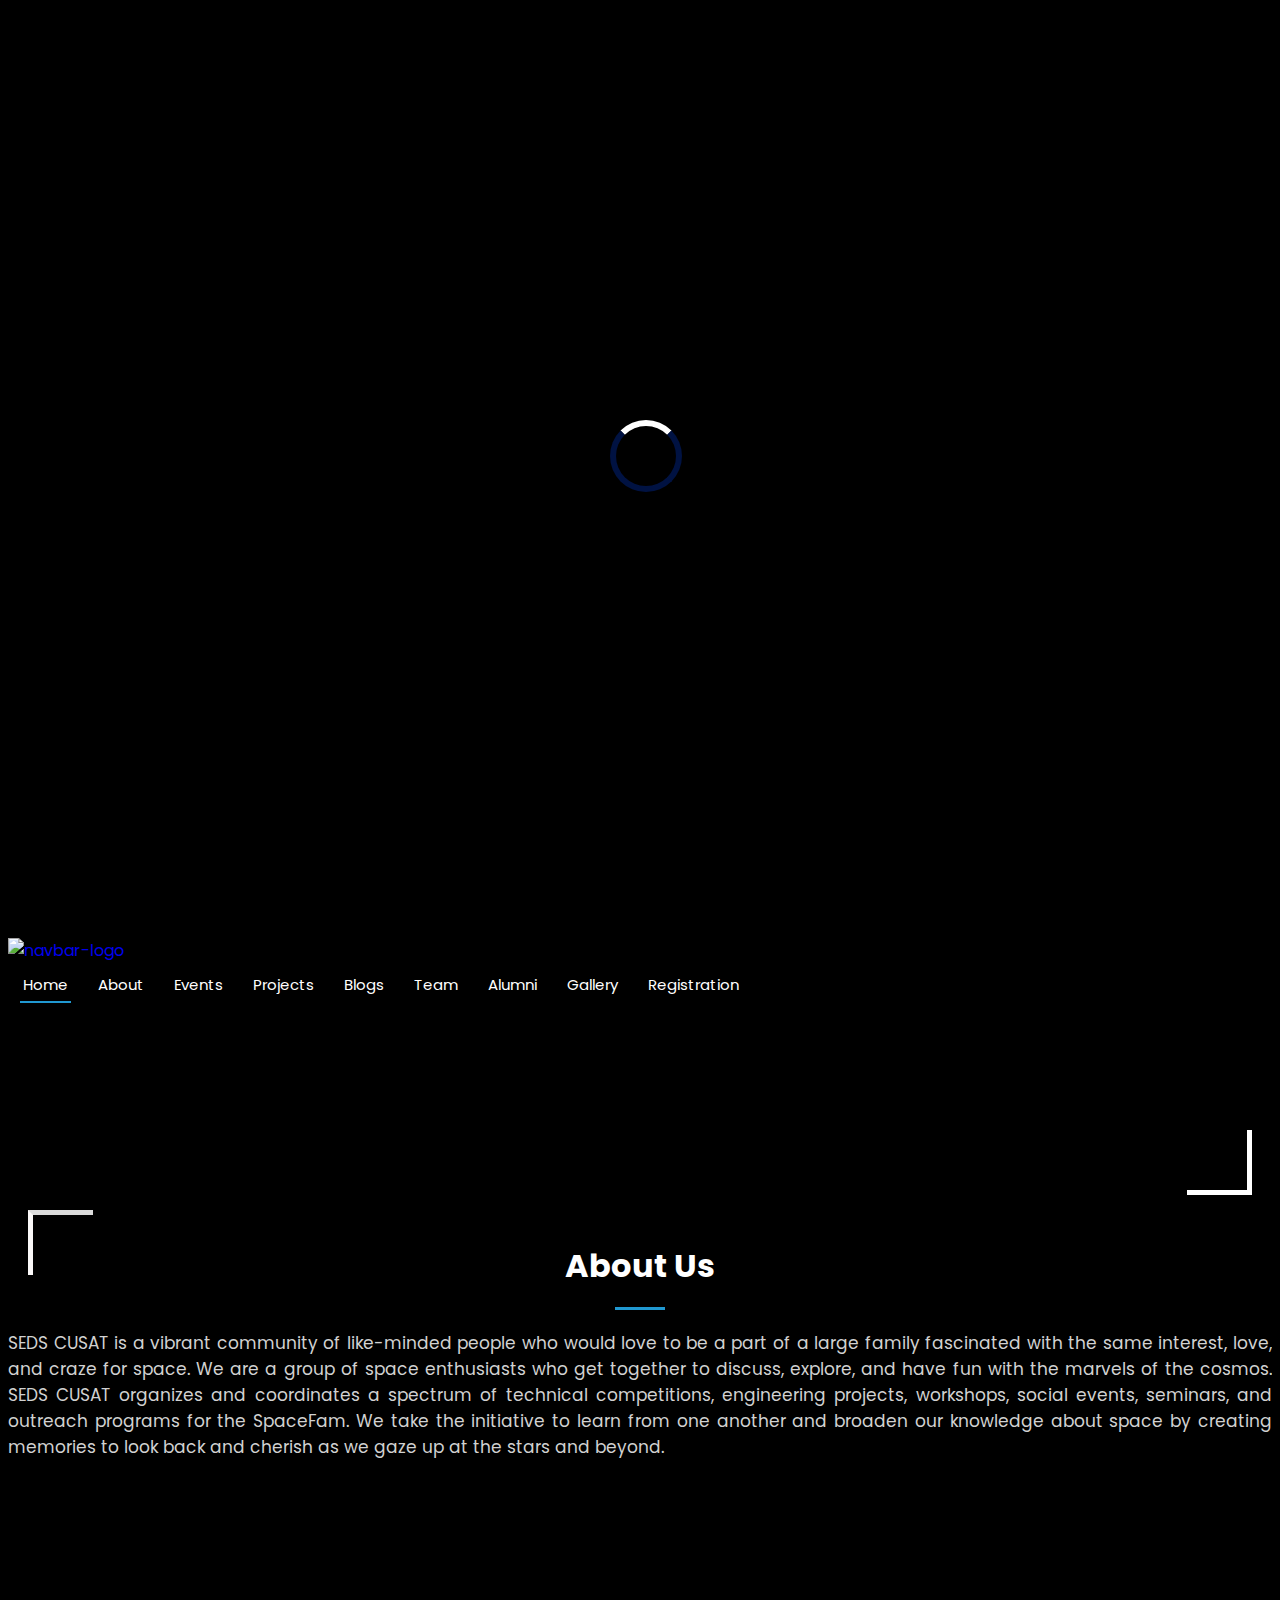
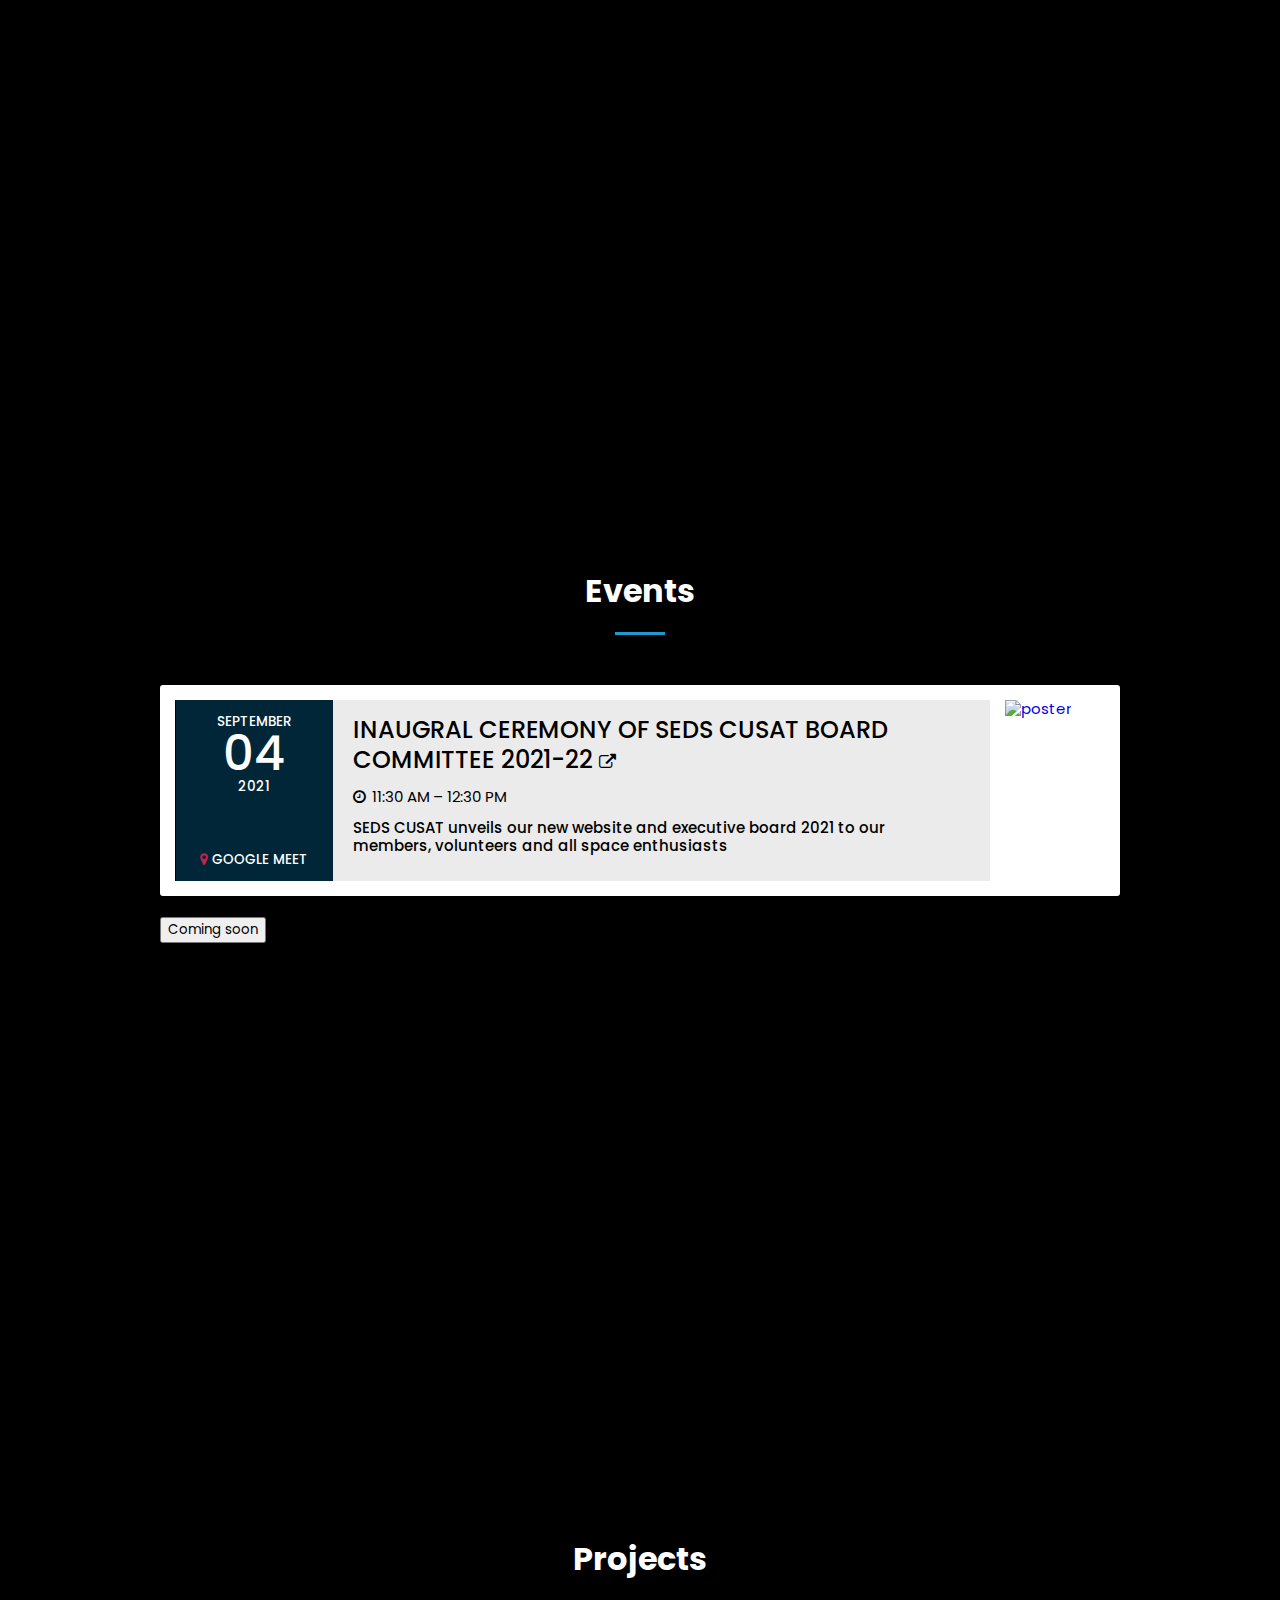
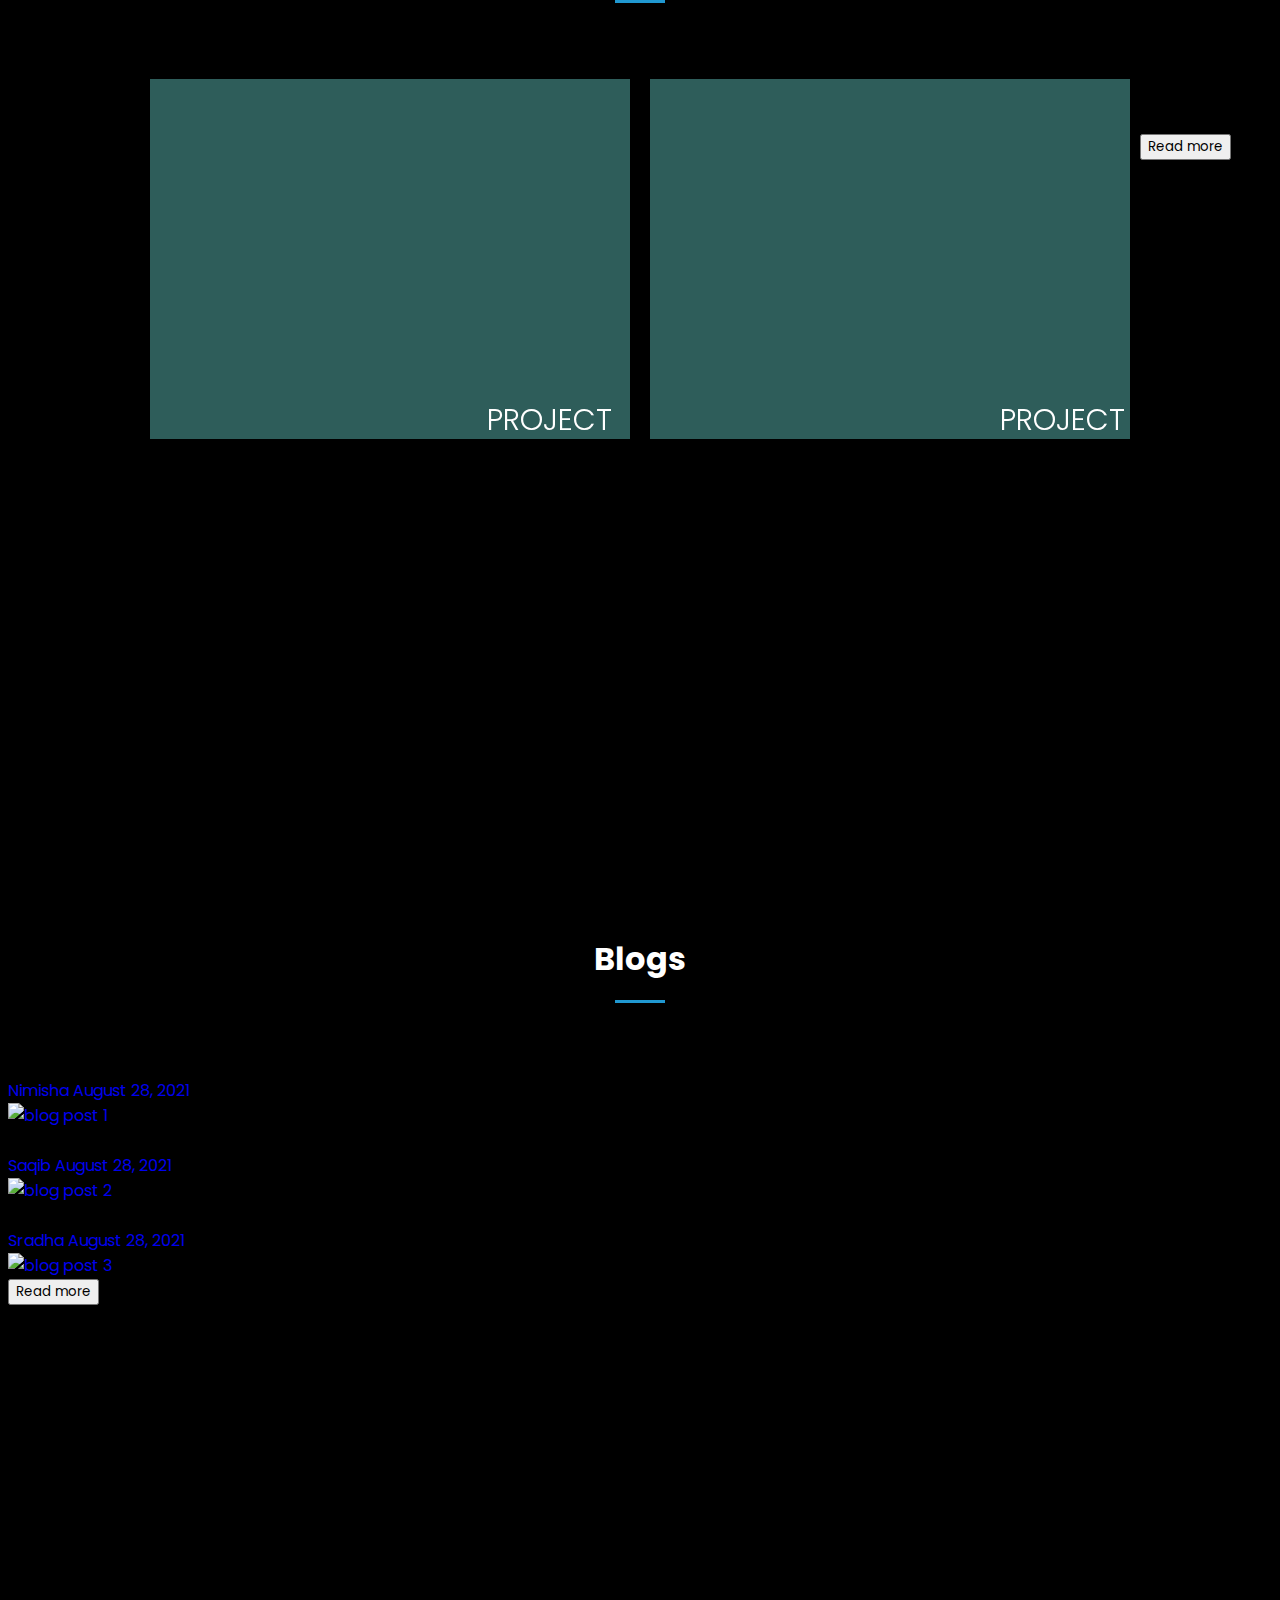
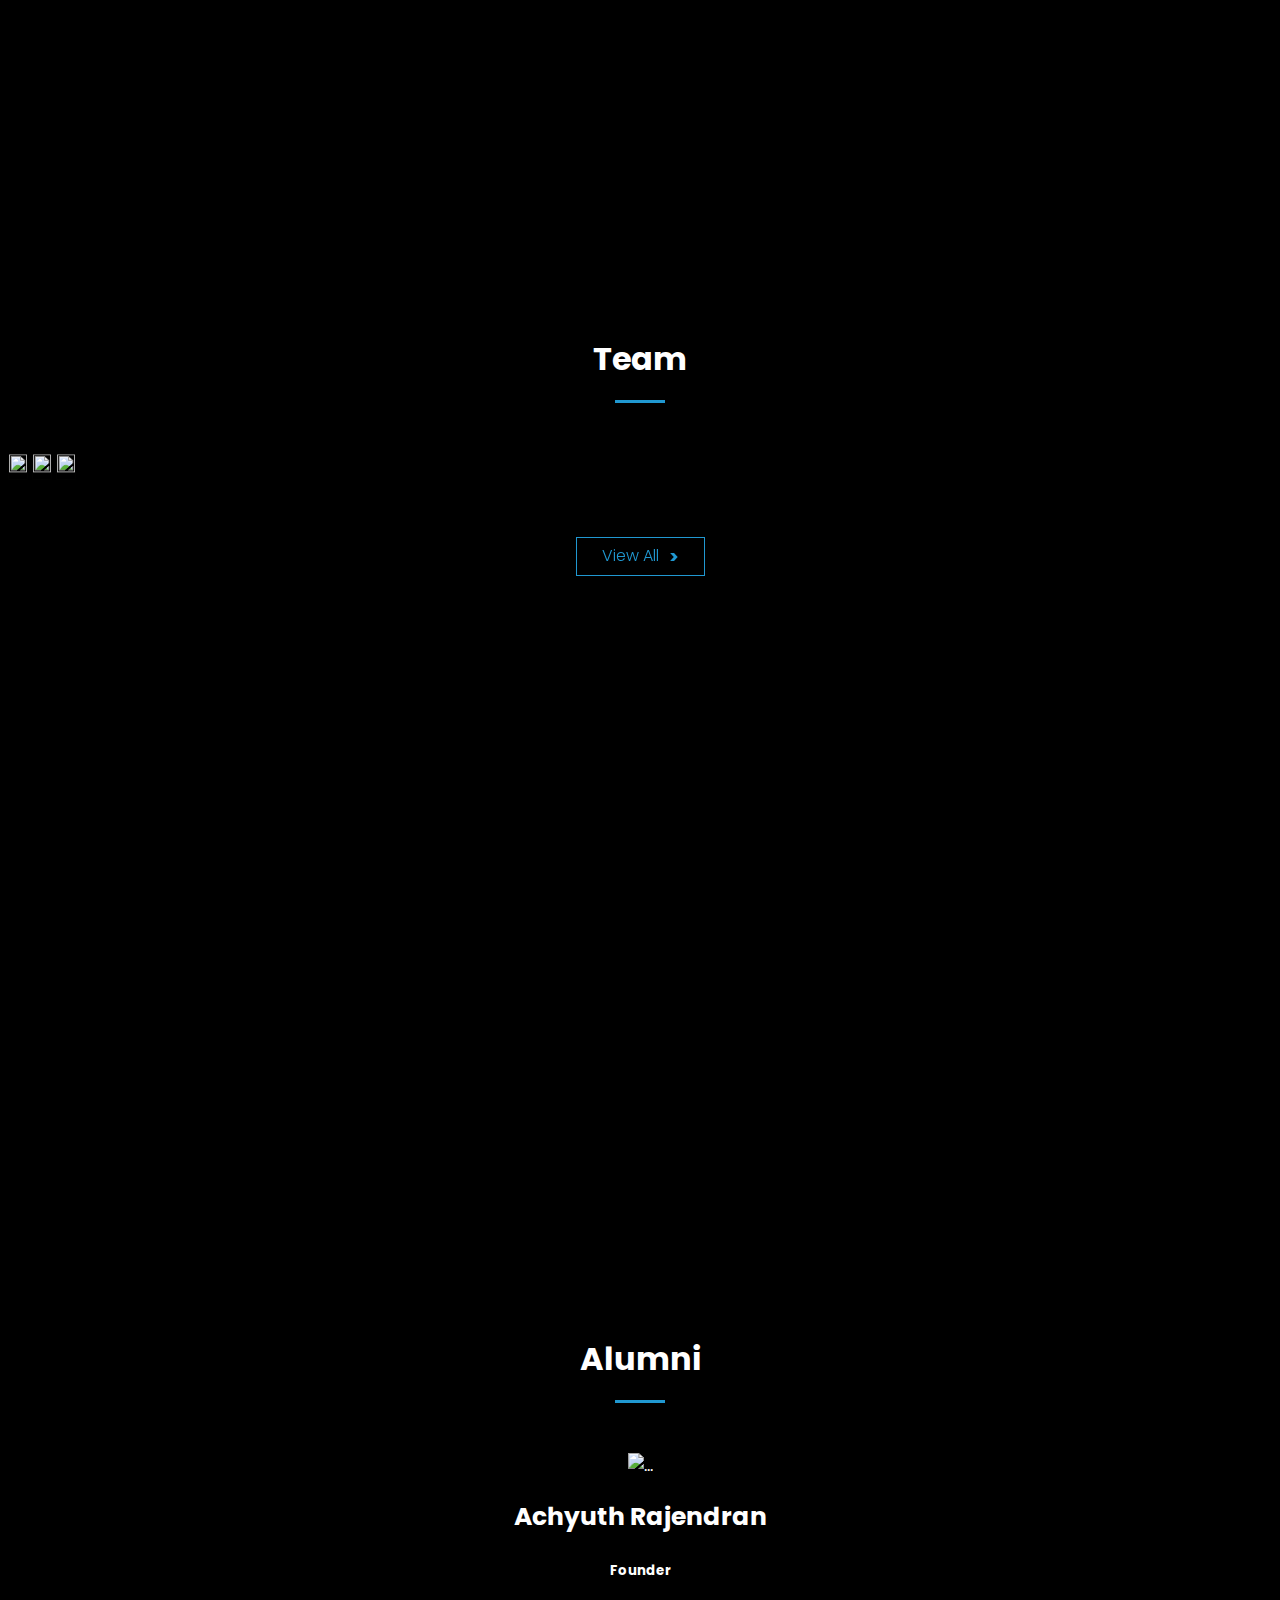
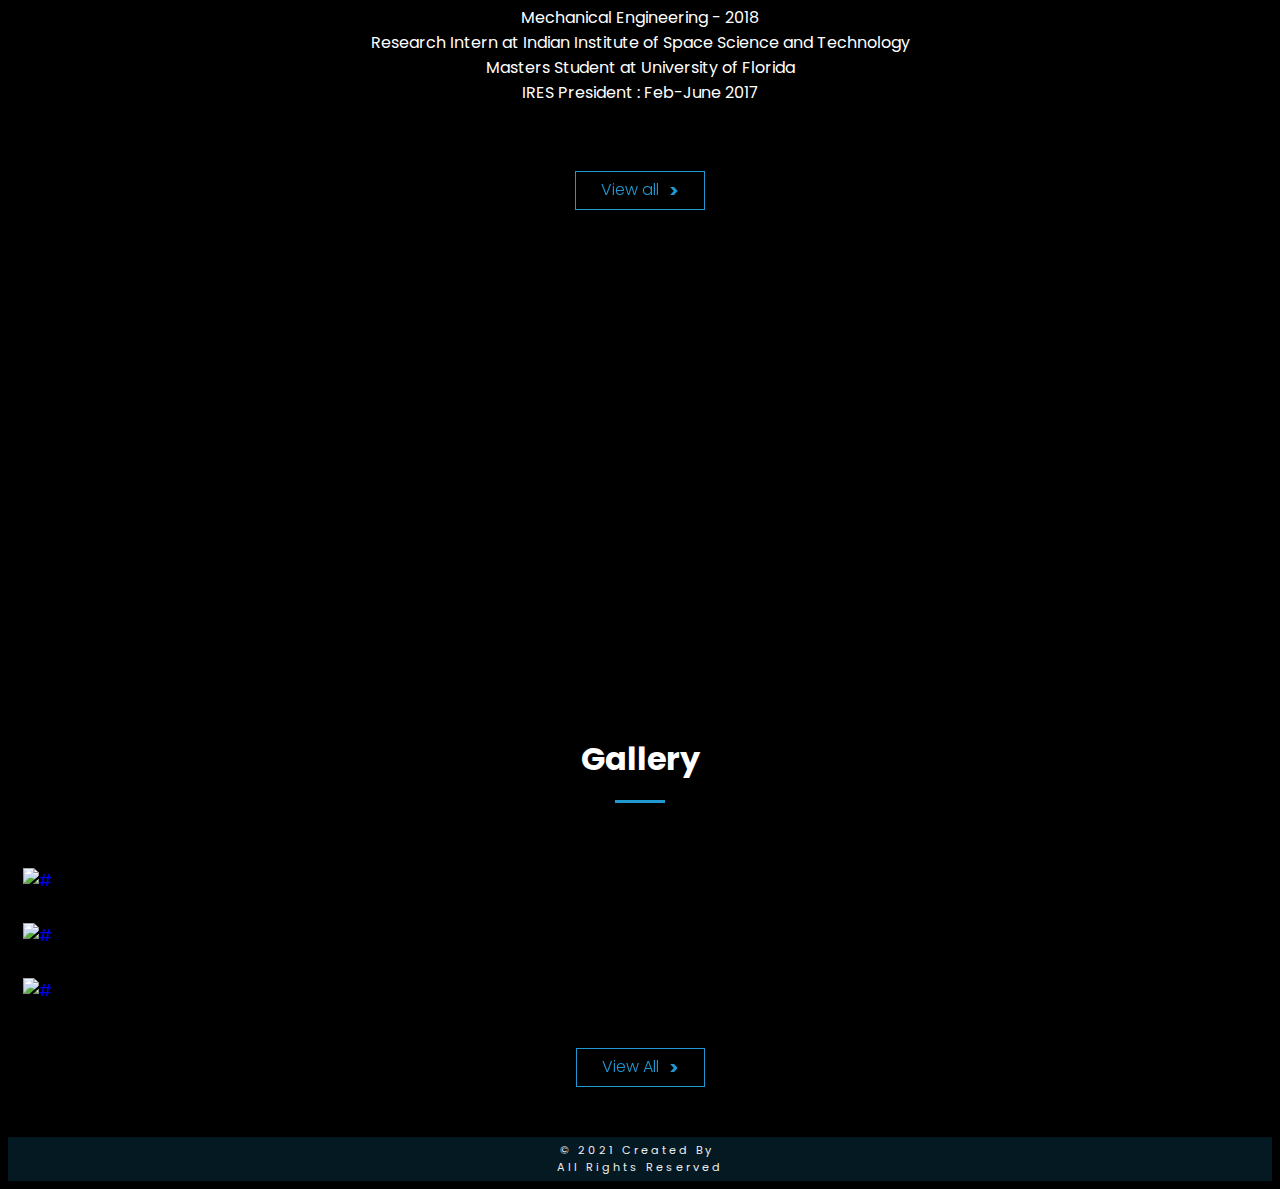
==== commit 4933f596: "recruitment form added, responsi ve" ====
--- a/index.html
+++ b/index.html
@@ -27,6 +27,9 @@
 		integrity="sha512-xnP2tOaCJnzp2d2IqKFcxuOiVCbuessxM6wuiolT9eeEJCyy0Vhcwa4zQvdrZNVqlqaxXhHqsSV1Ww7T2jSCUQ=="
 		crossorigin="anonymous" referrerpolicy="no-referrer" />
 	<link rel="stylesheet" href="https://cdnjs.cloudflare.com/ajax/libs/font-awesome/4.7.0/css/font-awesome.min.css">
+
+	<!-- TailwindCSS  -->
+	<script src="https://cdn.tailwindcss.com"></script>
 
 	<!-- Slideshow animation -->
 	<link rel="stylesheet" href="https://cdnjs.cloudflare.com/ajax/libs/baguettebox.js/1.11.1/baguetteBox.min.css">
@@ -66,6 +69,7 @@
 					<li><a class="nav-link scrollto" href="#team">Team</a></li>
 					<li><a class="nav-link scrollto" href="#alumni">Alumni</a></li>
 					<li><a class="nav-link scrollto" href="#gallery">Gallery</a></li>
+					<li class="bg-blue-800"><a href="registration.html" class="nav-link scrollto" href="#gallery">Registration</a></li>
 				</ul>
 				<i class="bi bi-list mobile-nav-toggle"></i>
 			</nav>
@@ -82,42 +86,6 @@
 		</div>
 	</header>
 	<!-- End Header -->
-
-	<!-- pop up -->
-	<div class="modal open">
-		<div class="modal-overlay" onclick="closeModal()"></div>
-		<div class="modal-card">
-		  <div class="modal-body">
-			<div class="modal-header">Students Space Summit 23</div>
-			<div class="modal-content">
-				Students Space Summit 2023 registration is live. Grab Your Tickets Now!
-				<br>
-				<a href="https://spaceupcusat.org/sss"><button id="blog_more" class="blog-more">Grab Ticket</button></a>
-			</div>
-			<div class="modal-footer">
-			  <button class="blog-more" onclick="closeModal()">Close</button>
-			</div>
-		  </div>
-		</div>
-	  </div>
-
-	  <script>
-		function closeModal() {
-		  document.querySelector(".modal").classList.remove("open");
-		}
-		function openModal() {
-		  document.querySelector(".modal").classList.add("open");
-		}
-  
-		/* Actual screen view hight for IOS */
-		function setViewHeight() {
-		  const vh = `${window.innerHeight}px`;
-		  document.documentElement.style.setProperty("--screen-h", vh);
-		}
-		setViewHeight();
-		window.addEventListener("resize", setViewHeight);
-	  </script>
-	<!-- end pop up -->
 
 	<main id="main">
 
@@ -303,13 +271,13 @@
 							target="_blank"><b>Dr.Gireesh Kumaran Thampi B S</b><br><small>Faculty Advisor</small></a>
 					</div>
 					<div class="box col-lg-4">
-						<img src="https://raw.githubusercontent.com/SEDS-CUSAT/Image-Hoster/main/2022/Mohammed%20Sharooq.jpg" alt="" />
+						<img src="https://seds-cusat.github.io/Image-Hoster/2022/Mohammed%20Sharooq.jpg" alt="" />
 						<a class="teamname" href="https://www.linkedin.com/in/mohammed-sharooq-698b54202" target="_blank"><b>Mohammed
 							Sharooq N</b>
 							| <small>President</small></a>
 					</div>
 					<div class="box col-lg-4">
-						<img src="https://raw.githubusercontent.com/SEDS-CUSAT/Image-Hoster/main/2022/Fimil.jpg" alt="" />
+						<img src="https://seds-cusat.github.io/Image-Hoster/2022/Fimil.jpg" alt="" />
 						<a class="teamname" href="http://www.linkedin.com/in/fimilfaneea"
 							target="_blank"><b>Fimil Faneea  </b> |
 							<small>Secretary</small></a>
